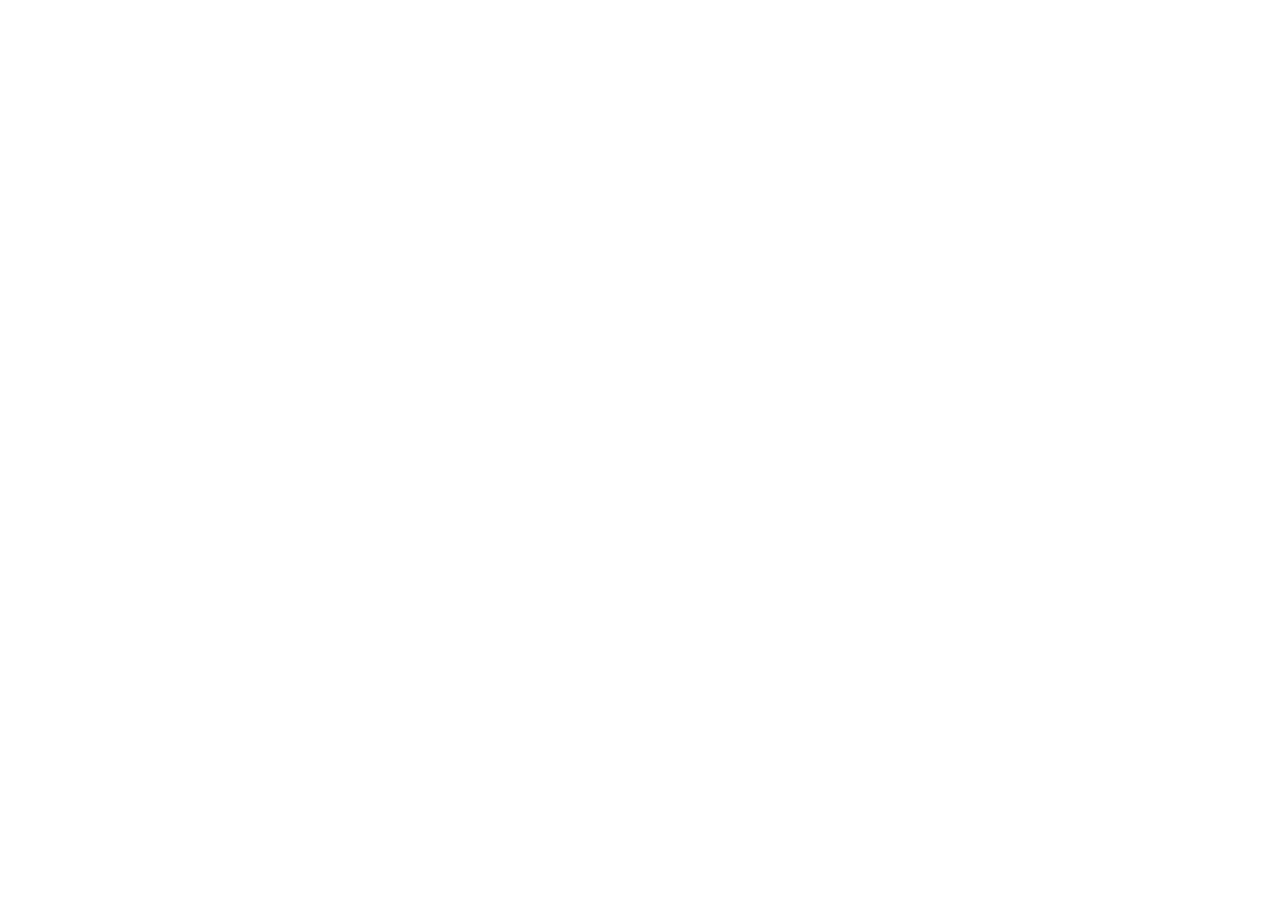
==== index.html @ 852ae125 "Merge branch 'otaviodossantos:main' into main" ====
<!DOCTYPE html><!--etPwUCFSvH9Qic2PN59n9--><html lang="pt"><head><meta charSet="utf-8"/><meta name="viewport" content="width=device-width, initial-scale=1"/><link rel="stylesheet" href="/scroll_bible_app/_next/static/css/1441095f353ec3a7.css" data-precedence="next"/><link rel="preload" as="script" fetchPriority="low" href="/scroll_bible_app/_next/static/chunks/webpack-d241819fba827b7e.js"/><script src="/scroll_bible_app/_next/static/chunks/4bd1b696-21f374d1156f834a.js" async=""></script><script src="/scroll_bible_app/_next/static/chunks/493-bc2b3cbc046bfda1.js" async=""></script><script src="/scroll_bible_app/_next/static/chunks/main-app-1ea48a86a7d8801e.js" async=""></script><script src="/scroll_bible_app/_next/static/chunks/bc9e92e6-8d3a6a3960ae0f9f.js" async=""></script><script src="/scroll_bible_app/_next/static/chunks/ceb9e9aa-4c244c99597cffa7.js" async=""></script><script src="/scroll_bible_app/_next/static/chunks/574-7748822064116e55.js" async=""></script><script src="/scroll_bible_app/_next/static/chunks/app/layout-178d08cc09c3d339.js" async=""></script><script src="/scroll_bible_app/_next/static/chunks/195-80ffae3303c08f1e.js" async=""></script><script src="/scroll_bible_app/_next/static/chunks/415-6f2355030deec671.js" async=""></script><script src="/scroll_bible_app/_next/static/chunks/app/page-ab548f7bb9283b47.js" async=""></script><link rel="preconnect" href="https://fonts.googleapis.com"/><link rel="preconnect" href="https://fonts.gstatic.com" crossorigin="anonymous"/><title>Scroll Bible 2026</title><meta name="description" content="Digital Discipleship Community"/><link rel="icon" href="/scroll_bible_app/icon.svg?e398d9ba4081aed3" type="image/svg+xml" sizes="any"/><link href="https://fonts.googleapis.com/css2?family=Poppins:wght@300;400;500;600;700;800&amp;display=swap" rel="stylesheet"/><script src="/scroll_bible_app/_next/static/chunks/polyfills-42372ed130431b0a.js" noModule=""></script></head><body class="font-body antialiased bg-background text-foreground min-h-screen"><div hidden=""><!--$--><!--/$--></div><div class="flex items-center justify-center min-h-screen bg-background"><div class="w-8 h-8 border-4 border-brand-lime border-t-transparent rounded-full animate-spin"></div></div><script src="/scroll_bible_app/_next/static/chunks/webpack-d241819fba827b7e.js" id="_R_" async=""></script><script>(self.__next_f=self.__next_f||[]).push([0])</script><script>self.__next_f.push([1,"1:\"$Sreact.fragment\"\n2:I[4749,[\"992\",\"static/chunks/bc9e92e6-8d3a6a3960ae0f9f.js\",\"644\",\"static/chunks/ceb9e9aa-4c244c99597cffa7.js\",\"574\",\"static/chunks/574-7748822064116e55.js\",\"177\",\"static/chunks/app/layout-178d08cc09c3d339.js\"],\"FirebaseClientProvider\"]\n3:I[9766,[],\"\"]\n4:I[8924,[],\"\"]\n5:I[1959,[],\"ClientPageRoot\"]\n6:I[3770,[\"992\",\"static/chunks/bc9e92e6-8d3a6a3960ae0f9f.js\",\"644\",\"static/chunks/ceb9e9aa-4c244c99597cffa7.js\",\"574\",\"static/chunks/574-7748822064116e55.js\",\"195\",\"static/chunks/195-80ffae3303c08f1e.js\",\"415\",\"static/chunks/415-6f2355030deec671.js\",\"974\",\"static/chunks/app/page-ab548f7bb9283b47.js\"],\"default\"]\n9:I[4431,[],\"OutletBoundary\"]\nb:I[5278,[],\"AsyncMetadataOutlet\"]\nd:I[4431,[],\"ViewportBoundary\"]\nf:I[4431,[],\"MetadataBoundary\"]\n10:\"$Sreact.suspense\"\n12:I[7150,[],\"\"]\n:HL[\"/scroll_bible_app/_next/static/css/1441095f353ec3a7.css\",\"style\"]\n"])</script><script>self.__next_f.push([1,"0:{\"P\":null,\"b\":\"etPwUCFSvH9Qic2PN59n9\",\"p\":\"/scroll_bible_app\",\"c\":[\"\",\"\"],\"i\":false,\"f\":[[[\"\",{\"children\":[\"__PAGE__\",{}]},\"$undefined\",\"$undefined\",true],[\"\",[\"$\",\"$1\",\"c\",{\"children\":[[[\"$\",\"link\",\"0\",{\"rel\":\"stylesheet\",\"href\":\"/scroll_bible_app/_next/static/css/1441095f353ec3a7.css\",\"precedence\":\"next\",\"crossOrigin\":\"$undefined\",\"nonce\":\"$undefined\"}]],[\"$\",\"html\",null,{\"lang\":\"pt\",\"children\":[[\"$\",\"head\",null,{\"children\":[[\"$\",\"link\",null,{\"rel\":\"preconnect\",\"href\":\"https://fonts.googleapis.com\"}],[\"$\",\"link\",null,{\"rel\":\"preconnect\",\"href\":\"https://fonts.gstatic.com\",\"crossOrigin\":\"anonymous\"}],[\"$\",\"link\",null,{\"href\":\"https://fonts.googleapis.com/css2?family=Poppins:wght@300;400;500;600;700;800\u0026display=swap\",\"rel\":\"stylesheet\"}]]}],[\"$\",\"body\",null,{\"className\":\"font-body antialiased bg-background text-foreground min-h-screen\",\"children\":[\"$\",\"$L2\",null,{\"children\":[\"$\",\"$L3\",null,{\"parallelRouterKey\":\"children\",\"error\":\"$undefined\",\"errorStyles\":\"$undefined\",\"errorScripts\":\"$undefined\",\"template\":[\"$\",\"$L4\",null,{}],\"templateStyles\":\"$undefined\",\"templateScripts\":\"$undefined\",\"notFound\":[[[\"$\",\"title\",null,{\"children\":\"404: This page could not be found.\"}],[\"$\",\"div\",null,{\"style\":{\"fontFamily\":\"system-ui,\\\"Segoe UI\\\",Roboto,Helvetica,Arial,sans-serif,\\\"Apple Color Emoji\\\",\\\"Segoe UI Emoji\\\"\",\"height\":\"100vh\",\"textAlign\":\"center\",\"display\":\"flex\",\"flexDirection\":\"column\",\"alignItems\":\"center\",\"justifyContent\":\"center\"},\"children\":[\"$\",\"div\",null,{\"children\":[[\"$\",\"style\",null,{\"dangerouslySetInnerHTML\":{\"__html\":\"body{color:#000;background:#fff;margin:0}.next-error-h1{border-right:1px solid rgba(0,0,0,.3)}@media (prefers-color-scheme:dark){body{color:#fff;background:#000}.next-error-h1{border-right:1px solid rgba(255,255,255,.3)}}\"}}],[\"$\",\"h1\",null,{\"className\":\"next-error-h1\",\"style\":{\"display\":\"inline-block\",\"margin\":\"0 20px 0 0\",\"padding\":\"0 23px 0 0\",\"fontSize\":24,\"fontWeight\":500,\"verticalAlign\":\"top\",\"lineHeight\":\"49px\"},\"children\":404}],[\"$\",\"div\",null,{\"style\":{\"display\":\"inline-block\"},\"children\":[\"$\",\"h2\",null,{\"style\":{\"fontSize\":14,\"fontWeight\":400,\"lineHeight\":\"49px\",\"margin\":0},\"children\":\"This page could not be found.\"}]}]]}]}]],[]],\"forbidden\":\"$undefined\",\"unauthorized\":\"$undefined\"}]}]}]]}]]}],{\"children\":[\"__PAGE__\",[\"$\",\"$1\",\"c\",{\"children\":[[\"$\",\"$L5\",null,{\"Component\":\"$6\",\"searchParams\":{},\"params\":{},\"promises\":[\"$@7\",\"$@8\"]}],null,[\"$\",\"$L9\",null,{\"children\":[\"$La\",[\"$\",\"$Lb\",null,{\"promise\":\"$@c\"}]]}]]}],{},null,false]},null,false],[\"$\",\"$1\",\"h\",{\"children\":[null,[[\"$\",\"$Ld\",null,{\"children\":\"$Le\"}],null],[\"$\",\"$Lf\",null,{\"children\":[\"$\",\"div\",null,{\"hidden\":true,\"children\":[\"$\",\"$10\",null,{\"fallback\":null,\"children\":\"$L11\"}]}]}]]}],false]],\"m\":\"$undefined\",\"G\":[\"$12\",[]],\"s\":false,\"S\":true}\n"])</script><script>self.__next_f.push([1,"7:{}\n8:\"$0:f:0:1:2:children:1:props:children:0:props:params\"\n"])</script><script>self.__next_f.push([1,"e:[[\"$\",\"meta\",\"0\",{\"charSet\":\"utf-8\"}],[\"$\",\"meta\",\"1\",{\"name\":\"viewport\",\"content\":\"width=device-width, initial-scale=1\"}]]\na:null\n"])</script><script>self.__next_f.push([1,"13:I[622,[],\"IconMark\"]\nc:{\"metadata\":[[\"$\",\"title\",\"0\",{\"children\":\"Scroll Bible 2026\"}],[\"$\",\"meta\",\"1\",{\"name\":\"description\",\"content\":\"Digital Discipleship Community\"}],[\"$\",\"link\",\"2\",{\"rel\":\"icon\",\"href\":\"/scroll_bible_app/icon.svg?e398d9ba4081aed3\",\"type\":\"image/svg+xml\",\"sizes\":\"any\"}],[\"$\",\"$L13\",\"3\",{}]],\"error\":null,\"digest\":\"$undefined\"}\n"])</script><script>self.__next_f.push([1,"11:\"$c:metadata\"\n"])</script></body></html>
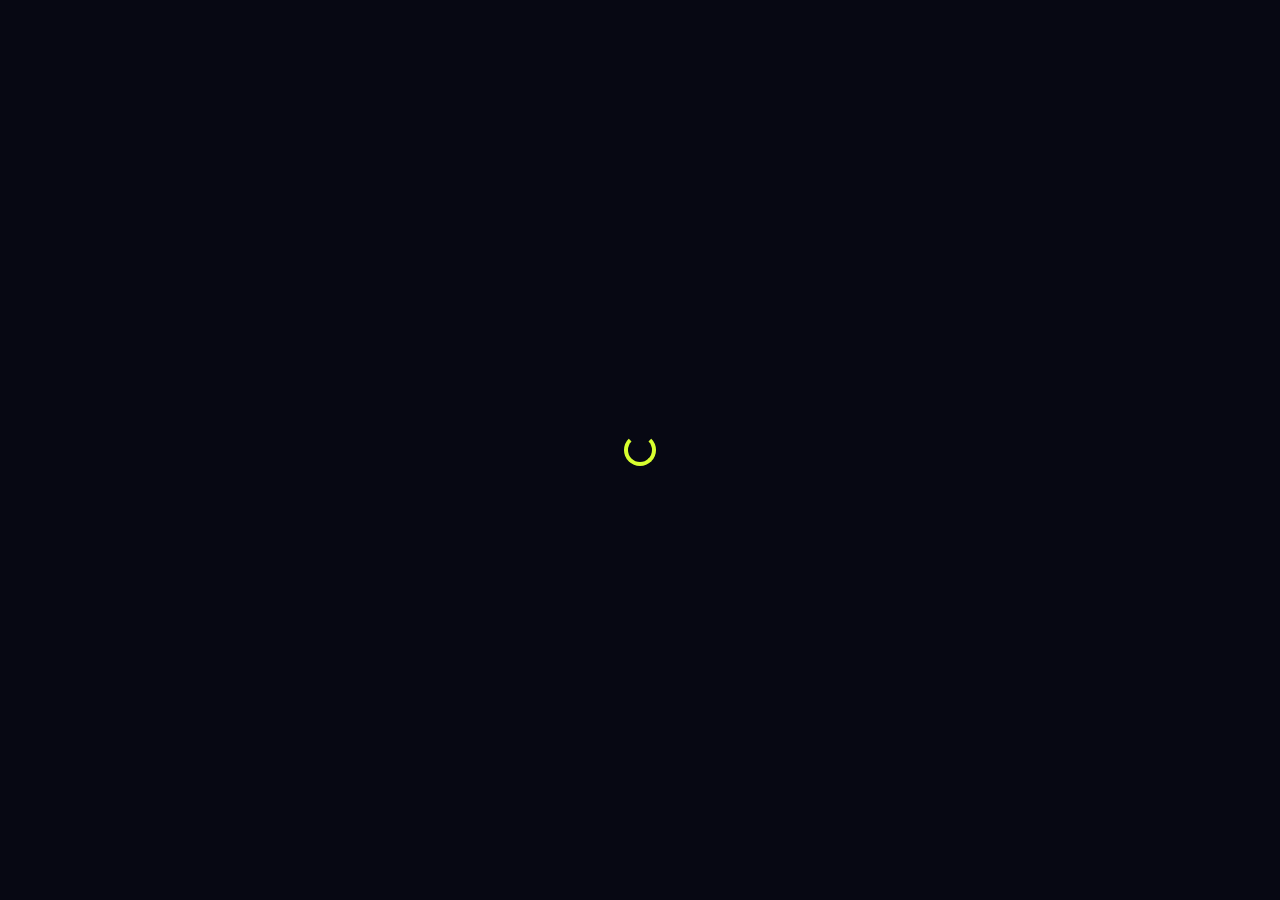
==== commit ca8c6154: "Merge branch 'otaviodossantos:main' into main" ====
--- a/index.html
+++ b/index.html
@@ -1 +1 @@
-<!DOCTYPE html><!--etPwUCFSvH9Qic2PN59n9--><html lang="pt"><head><meta charSet="utf-8"/><meta name="viewport" content="width=device-width, initial-scale=1"/><link rel="stylesheet" href="/scroll_bible_app/_next/static/css/1441095f353ec3a7.css" data-precedence="next"/><link rel="preload" as="script" fetchPriority="low" href="/scroll_bible_app/_next/static/chunks/webpack-d241819fba827b7e.js"/><script src="/scroll_bible_app/_next/static/chunks/4bd1b696-21f374d1156f834a.js" async=""></script><script src="/scroll_bible_app/_next/static/chunks/493-bc2b3cbc046bfda1.js" async=""></script><script src="/scroll_bible_app/_next/static/chunks/main-app-1ea48a86a7d8801e.js" async=""></script><script src="/scroll_bible_app/_next/static/chunks/bc9e92e6-8d3a6a3960ae0f9f.js" async=""></script><script src="/scroll_bible_app/_next/static/chunks/ceb9e9aa-4c244c99597cffa7.js" async=""></script><script src="/scroll_bible_app/_next/static/chunks/574-7748822064116e55.js" async=""></script><script src="/scroll_bible_app/_next/static/chunks/app/layout-178d08cc09c3d339.js" async=""></script><script src="/scroll_bible_app/_next/static/chunks/195-80ffae3303c08f1e.js" async=""></script><script src="/scroll_bible_app/_next/static/chunks/415-6f2355030deec671.js" async=""></script><script src="/scroll_bible_app/_next/static/chunks/app/page-ab548f7bb9283b47.js" async=""></script><link rel="preconnect" href="https://fonts.googleapis.com"/><link rel="preconnect" href="https://fonts.gstatic.com" crossorigin="anonymous"/><title>Scroll Bible 2026</title><meta name="description" content="Digital Discipleship Community"/><link rel="icon" href="/scroll_bible_app/icon.svg?e398d9ba4081aed3" type="image/svg+xml" sizes="any"/><link href="https://fonts.googleapis.com/css2?family=Poppins:wght@300;400;500;600;700;800&amp;display=swap" rel="stylesheet"/><script src="/scroll_bible_app/_next/static/chunks/polyfills-42372ed130431b0a.js" noModule=""></script></head><body class="font-body antialiased bg-background text-foreground min-h-screen"><div hidden=""><!--$--><!--/$--></div><div class="flex items-center justify-center min-h-screen bg-background"><div class="w-8 h-8 border-4 border-brand-lime border-t-transparent rounded-full animate-spin"></div></div><script src="/scroll_bible_app/_next/static/chunks/webpack-d241819fba827b7e.js" id="_R_" async=""></script><script>(self.__next_f=self.__next_f||[]).push([0])</script><script>self.__next_f.push([1,"1:\"$Sreact.fragment\"\n2:I[4749,[\"992\",\"static/chunks/bc9e92e6-8d3a6a3960ae0f9f.js\",\"644\",\"static/chunks/ceb9e9aa-4c244c99597cffa7.js\",\"574\",\"static/chunks/574-7748822064116e55.js\",\"177\",\"static/chunks/app/layout-178d08cc09c3d339.js\"],\"FirebaseClientProvider\"]\n3:I[9766,[],\"\"]\n4:I[8924,[],\"\"]\n5:I[1959,[],\"ClientPageRoot\"]\n6:I[3770,[\"992\",\"static/chunks/bc9e92e6-8d3a6a3960ae0f9f.js\",\"644\",\"static/chunks/ceb9e9aa-4c244c99597cffa7.js\",\"574\",\"static/chunks/574-7748822064116e55.js\",\"195\",\"static/chunks/195-80ffae3303c08f1e.js\",\"415\",\"static/chunks/415-6f2355030deec671.js\",\"974\",\"static/chunks/app/page-ab548f7bb9283b47.js\"],\"default\"]\n9:I[4431,[],\"OutletBoundary\"]\nb:I[5278,[],\"AsyncMetadataOutlet\"]\nd:I[4431,[],\"ViewportBoundary\"]\nf:I[4431,[],\"MetadataBoundary\"]\n10:\"$Sreact.suspense\"\n12:I[7150,[],\"\"]\n:HL[\"/scroll_bible_app/_next/static/css/1441095f353ec3a7.css\",\"style\"]\n"])</script><script>self.__next_f.push([1,"0:{\"P\":null,\"b\":\"etPwUCFSvH9Qic2PN59n9\",\"p\":\"/scroll_bible_app\",\"c\":[\"\",\"\"],\"i\":false,\"f\":[[[\"\",{\"children\":[\"__PAGE__\",{}]},\"$undefined\",\"$undefined\",true],[\"\",[\"$\",\"$1\",\"c\",{\"children\":[[[\"$\",\"link\",\"0\",{\"rel\":\"stylesheet\",\"href\":\"/scroll_bible_app/_next/static/css/1441095f353ec3a7.css\",\"precedence\":\"next\",\"crossOrigin\":\"$undefined\",\"nonce\":\"$undefined\"}]],[\"$\",\"html\",null,{\"lang\":\"pt\",\"children\":[[\"$\",\"head\",null,{\"children\":[[\"$\",\"link\",null,{\"rel\":\"preconnect\",\"href\":\"https://fonts.googleapis.com\"}],[\"$\",\"link\",null,{\"rel\":\"preconnect\",\"href\":\"https://fonts.gstatic.com\",\"crossOrigin\":\"anonymous\"}],[\"$\",\"link\",null,{\"href\":\"https://fonts.googleapis.com/css2?family=Poppins:wght@300;400;500;600;700;800\u0026display=swap\",\"rel\":\"stylesheet\"}]]}],[\"$\",\"body\",null,{\"className\":\"font-body antialiased bg-background text-foreground min-h-screen\",\"children\":[\"$\",\"$L2\",null,{\"children\":[\"$\",\"$L3\",null,{\"parallelRouterKey\":\"children\",\"error\":\"$undefined\",\"errorStyles\":\"$undefined\",\"errorScripts\":\"$undefined\",\"template\":[\"$\",\"$L4\",null,{}],\"templateStyles\":\"$undefined\",\"templateScripts\":\"$undefined\",\"notFound\":[[[\"$\",\"title\",null,{\"children\":\"404: This page could not be found.\"}],[\"$\",\"div\",null,{\"style\":{\"fontFamily\":\"system-ui,\\\"Segoe UI\\\",Roboto,Helvetica,Arial,sans-serif,\\\"Apple Color Emoji\\\",\\\"Segoe UI Emoji\\\"\",\"height\":\"100vh\",\"textAlign\":\"center\",\"display\":\"flex\",\"flexDirection\":\"column\",\"alignItems\":\"center\",\"justifyContent\":\"center\"},\"children\":[\"$\",\"div\",null,{\"children\":[[\"$\",\"style\",null,{\"dangerouslySetInnerHTML\":{\"__html\":\"body{color:#000;background:#fff;margin:0}.next-error-h1{border-right:1px solid rgba(0,0,0,.3)}@media (prefers-color-scheme:dark){body{color:#fff;background:#000}.next-error-h1{border-right:1px solid rgba(255,255,255,.3)}}\"}}],[\"$\",\"h1\",null,{\"className\":\"next-error-h1\",\"style\":{\"display\":\"inline-block\",\"margin\":\"0 20px 0 0\",\"padding\":\"0 23px 0 0\",\"fontSize\":24,\"fontWeight\":500,\"verticalAlign\":\"top\",\"lineHeight\":\"49px\"},\"children\":404}],[\"$\",\"div\",null,{\"style\":{\"display\":\"inline-block\"},\"children\":[\"$\",\"h2\",null,{\"style\":{\"fontSize\":14,\"fontWeight\":400,\"lineHeight\":\"49px\",\"margin\":0},\"children\":\"This page could not be found.\"}]}]]}]}]],[]],\"forbidden\":\"$undefined\",\"unauthorized\":\"$undefined\"}]}]}]]}]]}],{\"children\":[\"__PAGE__\",[\"$\",\"$1\",\"c\",{\"children\":[[\"$\",\"$L5\",null,{\"Component\":\"$6\",\"searchParams\":{},\"params\":{},\"promises\":[\"$@7\",\"$@8\"]}],null,[\"$\",\"$L9\",null,{\"children\":[\"$La\",[\"$\",\"$Lb\",null,{\"promise\":\"$@c\"}]]}]]}],{},null,false]},null,false],[\"$\",\"$1\",\"h\",{\"children\":[null,[[\"$\",\"$Ld\",null,{\"children\":\"$Le\"}],null],[\"$\",\"$Lf\",null,{\"children\":[\"$\",\"div\",null,{\"hidden\":true,\"children\":[\"$\",\"$10\",null,{\"fallback\":null,\"children\":\"$L11\"}]}]}]]}],false]],\"m\":\"$undefined\",\"G\":[\"$12\",[]],\"s\":false,\"S\":true}\n"])</script><script>self.__next_f.push([1,"7:{}\n8:\"$0:f:0:1:2:children:1:props:children:0:props:params\"\n"])</script><script>self.__next_f.push([1,"e:[[\"$\",\"meta\",\"0\",{\"charSet\":\"utf-8\"}],[\"$\",\"meta\",\"1\",{\"name\":\"viewport\",\"content\":\"width=device-width, initial-scale=1\"}]]\na:null\n"])</script><script>self.__next_f.push([1,"13:I[622,[],\"IconMark\"]\nc:{\"metadata\":[[\"$\",\"title\",\"0\",{\"children\":\"Scroll Bible 2026\"}],[\"$\",\"meta\",\"1\",{\"name\":\"description\",\"content\":\"Digital Discipleship Community\"}],[\"$\",\"link\",\"2\",{\"rel\":\"icon\",\"href\":\"/scroll_bible_app/icon.svg?e398d9ba4081aed3\",\"type\":\"image/svg+xml\",\"sizes\":\"any\"}],[\"$\",\"$L13\",\"3\",{}]],\"error\":null,\"digest\":\"$undefined\"}\n"])</script><script>self.__next_f.push([1,"11:\"$c:metadata\"\n"])</script></body></html>+<!DOCTYPE html><!--9ULj_9g_FgimGZmX176YB--><html lang="pt"><head><meta charSet="utf-8"/><meta name="viewport" content="width=device-width, initial-scale=1"/><link rel="stylesheet" href="/_next/static/css/1441095f353ec3a7.css" data-precedence="next"/><link rel="preload" as="script" fetchPriority="low" href="/_next/static/chunks/webpack-60785faceb2046e0.js"/><script src="/_next/static/chunks/4bd1b696-21f374d1156f834a.js" async=""></script><script src="/_next/static/chunks/493-5932088bb2f65a08.js" async=""></script><script src="/_next/static/chunks/main-app-1ea48a86a7d8801e.js" async=""></script><script src="/_next/static/chunks/bc9e92e6-8d3a6a3960ae0f9f.js" async=""></script><script src="/_next/static/chunks/ceb9e9aa-4c244c99597cffa7.js" async=""></script><script src="/_next/static/chunks/574-7748822064116e55.js" async=""></script><script src="/_next/static/chunks/app/layout-178d08cc09c3d339.js" async=""></script><script src="/_next/static/chunks/195-80ffae3303c08f1e.js" async=""></script><script src="/_next/static/chunks/415-032f916ac27e9a8a.js" async=""></script><script src="/_next/static/chunks/app/page-1ceddb5f1ed8fda7.js" async=""></script><link rel="preconnect" href="https://fonts.googleapis.com"/><link rel="preconnect" href="https://fonts.gstatic.com" crossorigin="anonymous"/><title>Scroll Bible 2026</title><meta name="description" content="Digital Discipleship Community"/><link rel="icon" href="/icon.svg?e398d9ba4081aed3" type="image/svg+xml" sizes="any"/><link href="https://fonts.googleapis.com/css2?family=Poppins:wght@300;400;500;600;700;800&amp;display=swap" rel="stylesheet"/><script src="/_next/static/chunks/polyfills-42372ed130431b0a.js" noModule=""></script></head><body class="font-body antialiased bg-background text-foreground min-h-screen"><div hidden=""><!--$--><!--/$--></div><div class="flex items-center justify-center min-h-screen bg-background"><div class="w-8 h-8 border-4 border-brand-lime border-t-transparent rounded-full animate-spin"></div></div><script src="/_next/static/chunks/webpack-60785faceb2046e0.js" id="_R_" async=""></script><script>(self.__next_f=self.__next_f||[]).push([0])</script><script>self.__next_f.push([1,"1:\"$Sreact.fragment\"\n2:I[4749,[\"992\",\"static/chunks/bc9e92e6-8d3a6a3960ae0f9f.js\",\"644\",\"static/chunks/ceb9e9aa-4c244c99597cffa7.js\",\"574\",\"static/chunks/574-7748822064116e55.js\",\"177\",\"static/chunks/app/layout-178d08cc09c3d339.js\"],\"FirebaseClientProvider\"]\n3:I[9766,[],\"\"]\n4:I[8924,[],\"\"]\n5:I[1959,[],\"ClientPageRoot\"]\n6:I[3770,[\"992\",\"static/chunks/bc9e92e6-8d3a6a3960ae0f9f.js\",\"644\",\"static/chunks/ceb9e9aa-4c244c99597cffa7.js\",\"574\",\"static/chunks/574-7748822064116e55.js\",\"195\",\"static/chunks/195-80ffae3303c08f1e.js\",\"415\",\"static/chunks/415-032f916ac27e9a8a.js\",\"974\",\"static/chunks/app/page-1ceddb5f1ed8fda7.js\"],\"default\"]\n9:I[4431,[],\"OutletBoundary\"]\nb:I[5278,[],\"AsyncMetadataOutlet\"]\nd:I[4431,[],\"ViewportBoundary\"]\nf:I[4431,[],\"MetadataBoundary\"]\n10:\"$Sreact.suspense\"\n12:I[7150,[],\"\"]\n:HL[\"/_next/static/css/1441095f353ec3a7.css\",\"style\"]\n"])</script><script>self.__next_f.push([1,"0:{\"P\":null,\"b\":\"9ULj_9g-FgimGZmX176YB\",\"p\":\"\",\"c\":[\"\",\"\"],\"i\":false,\"f\":[[[\"\",{\"children\":[\"__PAGE__\",{}]},\"$undefined\",\"$undefined\",true],[\"\",[\"$\",\"$1\",\"c\",{\"children\":[[[\"$\",\"link\",\"0\",{\"rel\":\"stylesheet\",\"href\":\"/_next/static/css/1441095f353ec3a7.css\",\"precedence\":\"next\",\"crossOrigin\":\"$undefined\",\"nonce\":\"$undefined\"}]],[\"$\",\"html\",null,{\"lang\":\"pt\",\"children\":[[\"$\",\"head\",null,{\"children\":[[\"$\",\"link\",null,{\"rel\":\"preconnect\",\"href\":\"https://fonts.googleapis.com\"}],[\"$\",\"link\",null,{\"rel\":\"preconnect\",\"href\":\"https://fonts.gstatic.com\",\"crossOrigin\":\"anonymous\"}],[\"$\",\"link\",null,{\"href\":\"https://fonts.googleapis.com/css2?family=Poppins:wght@300;400;500;600;700;800\u0026display=swap\",\"rel\":\"stylesheet\"}]]}],[\"$\",\"body\",null,{\"className\":\"font-body antialiased bg-background text-foreground min-h-screen\",\"children\":[\"$\",\"$L2\",null,{\"children\":[\"$\",\"$L3\",null,{\"parallelRouterKey\":\"children\",\"error\":\"$undefined\",\"errorStyles\":\"$undefined\",\"errorScripts\":\"$undefined\",\"template\":[\"$\",\"$L4\",null,{}],\"templateStyles\":\"$undefined\",\"templateScripts\":\"$undefined\",\"notFound\":[[[\"$\",\"title\",null,{\"children\":\"404: This page could not be found.\"}],[\"$\",\"div\",null,{\"style\":{\"fontFamily\":\"system-ui,\\\"Segoe UI\\\",Roboto,Helvetica,Arial,sans-serif,\\\"Apple Color Emoji\\\",\\\"Segoe UI Emoji\\\"\",\"height\":\"100vh\",\"textAlign\":\"center\",\"display\":\"flex\",\"flexDirection\":\"column\",\"alignItems\":\"center\",\"justifyContent\":\"center\"},\"children\":[\"$\",\"div\",null,{\"children\":[[\"$\",\"style\",null,{\"dangerouslySetInnerHTML\":{\"__html\":\"body{color:#000;background:#fff;margin:0}.next-error-h1{border-right:1px solid rgba(0,0,0,.3)}@media (prefers-color-scheme:dark){body{color:#fff;background:#000}.next-error-h1{border-right:1px solid rgba(255,255,255,.3)}}\"}}],[\"$\",\"h1\",null,{\"className\":\"next-error-h1\",\"style\":{\"display\":\"inline-block\",\"margin\":\"0 20px 0 0\",\"padding\":\"0 23px 0 0\",\"fontSize\":24,\"fontWeight\":500,\"verticalAlign\":\"top\",\"lineHeight\":\"49px\"},\"children\":404}],[\"$\",\"div\",null,{\"style\":{\"display\":\"inline-block\"},\"children\":[\"$\",\"h2\",null,{\"style\":{\"fontSize\":14,\"fontWeight\":400,\"lineHeight\":\"49px\",\"margin\":0},\"children\":\"This page could not be found.\"}]}]]}]}]],[]],\"forbidden\":\"$undefined\",\"unauthorized\":\"$undefined\"}]}]}]]}]]}],{\"children\":[\"__PAGE__\",[\"$\",\"$1\",\"c\",{\"children\":[[\"$\",\"$L5\",null,{\"Component\":\"$6\",\"searchParams\":{},\"params\":{},\"promises\":[\"$@7\",\"$@8\"]}],null,[\"$\",\"$L9\",null,{\"children\":[\"$La\",[\"$\",\"$Lb\",null,{\"promise\":\"$@c\"}]]}]]}],{},null,false]},null,false],[\"$\",\"$1\",\"h\",{\"children\":[null,[[\"$\",\"$Ld\",null,{\"children\":\"$Le\"}],null],[\"$\",\"$Lf\",null,{\"children\":[\"$\",\"div\",null,{\"hidden\":true,\"children\":[\"$\",\"$10\",null,{\"fallback\":null,\"children\":\"$L11\"}]}]}]]}],false]],\"m\":\"$undefined\",\"G\":[\"$12\",[]],\"s\":false,\"S\":true}\n"])</script><script>self.__next_f.push([1,"7:{}\n8:\"$0:f:0:1:2:children:1:props:children:0:props:params\"\n"])</script><script>self.__next_f.push([1,"e:[[\"$\",\"meta\",\"0\",{\"charSet\":\"utf-8\"}],[\"$\",\"meta\",\"1\",{\"name\":\"viewport\",\"content\":\"width=device-width, initial-scale=1\"}]]\na:null\n"])</script><script>self.__next_f.push([1,"13:I[622,[],\"IconMark\"]\nc:{\"metadata\":[[\"$\",\"title\",\"0\",{\"children\":\"Scroll Bible 2026\"}],[\"$\",\"meta\",\"1\",{\"name\":\"description\",\"content\":\"Digital Discipleship Community\"}],[\"$\",\"link\",\"2\",{\"rel\":\"icon\",\"href\":\"/icon.svg?e398d9ba4081aed3\",\"type\":\"image/svg+xml\",\"sizes\":\"any\"}],[\"$\",\"$L13\",\"3\",{}]],\"error\":null,\"digest\":\"$undefined\"}\n"])</script><script>self.__next_f.push([1,"11:\"$c:metadata\"\n"])</script></body></html>
--- a/_next/static/css/1441095f353ec3a7.css
+++ b/_next/static/css/1441095f353ec3a7.css
@@ -0,0 +1,3 @@
+*,:after,:before{--tw-border-spacing-x:0;--tw-border-spacing-y:0;--tw-translate-x:0;--tw-translate-y:0;--tw-rotate:0;--tw-skew-x:0;--tw-skew-y:0;--tw-scale-x:1;--tw-scale-y:1;--tw-pan-x: ;--tw-pan-y: ;--tw-pinch-zoom: ;--tw-scroll-snap-strictness:proximity;--tw-gradient-from-position: ;--tw-gradient-via-position: ;--tw-gradient-to-position: ;--tw-ordinal: ;--tw-slashed-zero: ;--tw-numeric-figure: ;--tw-numeric-spacing: ;--tw-numeric-fraction: ;--tw-ring-inset: ;--tw-ring-offset-width:0px;--tw-ring-offset-color:#fff;--tw-ring-color:rgb(59 130 246/0.5);--tw-ring-offset-shadow:0 0 #0000;--tw-ring-shadow:0 0 #0000;--tw-shadow:0 0 #0000;--tw-shadow-colored:0 0 #0000;--tw-blur: ;--tw-brightness: ;--tw-contrast: ;--tw-grayscale: ;--tw-hue-rotate: ;--tw-invert: ;--tw-saturate: ;--tw-sepia: ;--tw-drop-shadow: ;--tw-backdrop-blur: ;--tw-backdrop-brightness: ;--tw-backdrop-contrast: ;--tw-backdrop-grayscale: ;--tw-backdrop-hue-rotate: ;--tw-backdrop-invert: ;--tw-backdrop-opacity: ;--tw-backdrop-saturate: ;--tw-backdrop-sepia: ;--tw-contain-size: ;--tw-contain-layout: ;--tw-contain-paint: ;--tw-contain-style: }::backdrop{--tw-border-spacing-x:0;--tw-border-spacing-y:0;--tw-translate-x:0;--tw-translate-y:0;--tw-rotate:0;--tw-skew-x:0;--tw-skew-y:0;--tw-scale-x:1;--tw-scale-y:1;--tw-pan-x: ;--tw-pan-y: ;--tw-pinch-zoom: ;--tw-scroll-snap-strictness:proximity;--tw-gradient-from-position: ;--tw-gradient-via-position: ;--tw-gradient-to-position: ;--tw-ordinal: ;--tw-slashed-zero: ;--tw-numeric-figure: ;--tw-numeric-spacing: ;--tw-numeric-fraction: ;--tw-ring-inset: ;--tw-ring-offset-width:0px;--tw-ring-offset-color:#fff;--tw-ring-color:rgb(59 130 246/0.5);--tw-ring-offset-shadow:0 0 #0000;--tw-ring-shadow:0 0 #0000;--tw-shadow:0 0 #0000;--tw-shadow-colored:0 0 #0000;--tw-blur: ;--tw-brightness: ;--tw-contrast: ;--tw-grayscale: ;--tw-hue-rotate: ;--tw-invert: ;--tw-saturate: ;--tw-sepia: ;--tw-drop-shadow: ;--tw-backdrop-blur: ;--tw-backdrop-brightness: ;--tw-backdrop-contrast: ;--tw-backdrop-grayscale: ;--tw-backdrop-hue-rotate: ;--tw-backdrop-invert: ;--tw-backdrop-opacity: ;--tw-backdrop-saturate: ;--tw-backdrop-sepia: ;--tw-contain-size: ;--tw-contain-layout: ;--tw-contain-paint: ;--tw-contain-style: }/*
+! tailwindcss v3.4.17 | MIT License | https://tailwindcss.com
+*/*,:after,:before{box-sizing:border-box;border:0 solid #e5e7eb}:after,:before{--tw-content:""}:host,html{line-height:1.5;-webkit-text-size-adjust:100%;-moz-tab-size:4;tab-size:4;font-family:ui-sans-serif,system-ui,sans-serif,Apple Color Emoji,Segoe UI Emoji,Segoe UI Symbol,Noto Color Emoji;font-feature-settings:normal;font-variation-settings:normal;-webkit-tap-highlight-color:transparent}body{margin:0;line-height:inherit}hr{height:0;color:inherit;border-top-width:1px}abbr:where([title]){text-decoration:underline dotted}h1,h2,h3,h4,h5,h6{font-size:inherit;font-weight:inherit}a{color:inherit;text-decoration:inherit}b,strong{font-weight:bolder}code,kbd,pre,samp{font-family:ui-monospace,SFMono-Regular,Menlo,Monaco,Consolas,Liberation Mono,Courier New,monospace;font-feature-settings:normal;font-variation-settings:normal;font-size:1em}small{font-size:80%}sub,sup{font-size:75%;line-height:0;position:relative;vertical-align:baseline}sub{bottom:-.25em}sup{top:-.5em}table{text-indent:0;border-color:inherit;border-collapse:collapse}button,input,optgroup,select,textarea{font-family:inherit;font-feature-settings:inherit;font-variation-settings:inherit;font-size:100%;font-weight:inherit;line-height:inherit;letter-spacing:inherit;color:inherit;margin:0;padding:0}button,select{text-transform:none}button,input:where([type=button]),input:where([type=reset]),input:where([type=submit]){-webkit-appearance:button;background-color:transparent;background-image:none}:-moz-focusring{outline:auto}:-moz-ui-invalid{box-shadow:none}progress{vertical-align:baseline}::-webkit-inner-spin-button,::-webkit-outer-spin-button{height:auto}[type=search]{-webkit-appearance:textfield;outline-offset:-2px}::-webkit-search-decoration{-webkit-appearance:none}::-webkit-file-upload-button{-webkit-appearance:button;font:inherit}summary{display:list-item}blockquote,dd,dl,figure,h1,h2,h3,h4,h5,h6,hr,p,pre{margin:0}fieldset{margin:0}fieldset,legend{padding:0}menu,ol,ul{list-style:none;margin:0;padding:0}dialog{padding:0}textarea{resize:vertical}input::placeholder,textarea::placeholder{opacity:1;color:#9ca3af}[role=button],button{cursor:pointer}:disabled{cursor:default}audio,canvas,embed,iframe,img,object,svg,video{display:block;vertical-align:middle}img,video{max-width:100%;height:auto}[hidden]:where(:not([hidden=until-found])){display:none}:root{--background:232 47% 5%;--foreground:225 100% 97%;--card:229 51% 11%;--card-foreground:225 100% 97%;--popover:232 47% 5%;--popover-foreground:225 100% 97%;--primary:71 100% 59%;--primary-foreground:232 47% 5%;--secondary:185 78% 54%;--secondary-foreground:232 47% 5%;--muted:223 24% 20%;--muted-foreground:223 24% 68%;--accent:264 100% 62%;--accent-foreground:225 100% 97%;--destructive:322 100% 70%;--destructive-foreground:232 47% 5%;--border:185 78% 54%/0.18;--input:185 78% 54%/0.18;--ring:71 100% 59%;--radius:0.75rem}*{border-color:hsl(var(--border))}body{background-color:hsl(var(--background));font-family:Poppins,sans-serif;color:hsl(var(--foreground));-webkit-font-smoothing:antialiased;-moz-osx-font-smoothing:grayscale;background-image:radial-gradient(circle at 50% -20%,#0c0a5a 0,transparent 50%);background-attachment:fixed}.container{width:100%}@media (min-width:640px){.container{max-width:640px}}@media (min-width:768px){.container{max-width:768px}}@media (min-width:1024px){.container{max-width:1024px}}@media (min-width:1280px){.container{max-width:1280px}}@media (min-width:1536px){.container{max-width:1536px}}.sr-only{position:absolute;width:1px;height:1px;padding:0;margin:-1px;overflow:hidden;clip:rect(0,0,0,0);white-space:nowrap;border-width:0}.pointer-events-none{pointer-events:none}.pointer-events-auto{pointer-events:auto}.visible{visibility:visible}.invisible{visibility:hidden}.fixed{position:fixed}.absolute{position:absolute}.relative{position:relative}.sticky{position:sticky}.inset-0{inset:0}.inset-x-0{left:0;right:0}.inset-y-0{top:0;bottom:0}.-bottom-12{bottom:-3rem}.-left-12{left:-3rem}.-right-12{right:-3rem}.-top-12{top:-3rem}.-top-3{top:-.75rem}.bottom-0{bottom:0}.bottom-1{bottom:.25rem}.left-0{left:0}.left-1{left:.25rem}.left-1\/2{left:50%}.left-2{left:.5rem}.left-5{left:1.25rem}.left-\[50\%\]{left:50%}.right-0{right:0}.right-1{right:.25rem}.right-2{right:.5rem}.right-3{right:.75rem}.right-4{right:1rem}.top-0{top:0}.top-1\.5{top:.375rem}.top-1\/2{top:50%}.top-2{top:.5rem}.top-3\.5{top:.875rem}.top-4{top:1rem}.top-\[50\%\]{top:50%}.z-0{z-index:0}.z-10{z-index:10}.z-20{z-index:20}.z-40{z-index:40}.z-50{z-index:50}.z-\[100\]{z-index:100}.-mx-1{margin-left:-.25rem;margin-right:-.25rem}.mx-2{margin-left:.5rem;margin-right:.5rem}.mx-3\.5{margin-left:.875rem;margin-right:.875rem}.mx-auto{margin-left:auto;margin-right:auto}.my-0\.5{margin-top:.125rem;margin-bottom:.125rem}.my-1{margin-top:.25rem;margin-bottom:.25rem}.my-4{margin-top:1rem;margin-bottom:1rem}.-ml-4{margin-left:-1rem}.-mr-16{margin-right:-4rem}.-mt-16{margin-top:-4rem}.-mt-4{margin-top:-1rem}.mb-0\.5{margin-bottom:.125rem}.mb-1{margin-bottom:.25rem}.mb-10{margin-bottom:2.5rem}.mb-12{margin-bottom:3rem}.mb-2{margin-bottom:.5rem}.mb-3{margin-bottom:.75rem}.mb-4{margin-bottom:1rem}.mb-6{margin-bottom:1.5rem}.mb-8{margin-bottom:2rem}.ml-8{margin-left:2rem}.ml-auto{margin-left:auto}.mr-1\.5{margin-right:.375rem}.mr-2{margin-right:.5rem}.mt-0\.5{margin-top:.125rem}.mt-12{margin-top:3rem}.mt-2{margin-top:.5rem}.mt-3{margin-top:.75rem}.mt-4{margin-top:1rem}.mt-6{margin-top:1.5rem}.mt-8{margin-top:2rem}.mt-auto{margin-top:auto}.block{display:block}.flex{display:flex}.inline-flex{display:inline-flex}.table{display:table}.grid{display:grid}.hidden{display:none}.aspect-square{aspect-ratio:1/1}.aspect-video{aspect-ratio:16/9}.size-4{width:1rem;height:1rem}.h-1{height:.25rem}.h-1\.5{height:.375rem}.h-1\/2{height:50%}.h-10{height:2.5rem}.h-11{height:2.75rem}.h-12{height:3rem}.h-14{height:3.5rem}.h-16{height:4rem}.h-2{height:.5rem}.h-2\.5{height:.625rem}.h-24{height:6rem}.h-3{height:.75rem}.h-3\.5{height:.875rem}.h-32{height:8rem}.h-4{height:1rem}.h-5{height:1.25rem}.h-6{height:1.5rem}.h-7{height:1.75rem}.h-8{height:2rem}.h-9{height:2.25rem}.h-\[11px\]{height:11px}.h-\[1px\]{height:1px}.h-\[533px\]{height:533px}.h-\[84px\]{height:84px}.h-\[90vh\]{height:90vh}.h-\[var\(--radix-select-trigger-height\)\]{height:var(--radix-select-trigger-height)}.h-full{height:100%}.h-px{height:1px}.h-svh{height:100svh}.max-h-96{max-height:24rem}.max-h-screen{max-height:100vh}.min-h-0{min-height:0}.min-h-\[120px\]{min-height:120px}.min-h-\[80px\]{min-height:80px}.min-h-screen{min-height:100vh}.min-h-svh{min-height:100svh}.w-0{width:0}.w-1{width:.25rem}.w-1\.5{width:.375rem}.w-10{width:2.5rem}.w-11{width:2.75rem}.w-12{width:3rem}.w-14{width:3.5rem}.w-2{width:.5rem}.w-2\.5{width:.625rem}.w-24{width:6rem}.w-3{width:.75rem}.w-3\.5{width:.875rem}.w-3\/4{width:75%}.w-32{width:8rem}.w-4{width:1rem}.w-5{width:1.25rem}.w-6{width:1.5rem}.w-7{width:1.75rem}.w-72{width:18rem}.w-8{width:2rem}.w-9{width:2.25rem}.w-\[--sidebar-width\]{width:var(--sidebar-width)}.w-\[11px\]{width:11px}.w-\[1px\]{width:1px}.w-\[300px\]{width:300px}.w-auto{width:auto}.w-full{width:100%}.min-w-0{min-width:0}.min-w-5{min-width:1.25rem}.min-w-\[120px\]{min-width:120px}.min-w-\[12rem\]{min-width:12rem}.min-w-\[8rem\]{min-width:8rem}.min-w-\[var\(--radix-select-trigger-width\)\]{min-width:var(--radix-select-trigger-width)}.min-w-max{min-width:max-content}.max-w-2xl{max-width:42rem}.max-w-4xl{max-width:56rem}.max-w-\[--skeleton-width\]{max-width:var(--skeleton-width)}.max-w-lg{max-width:32rem}.flex-1{flex:1 1 0%}.flex-shrink-0,.shrink-0{flex-shrink:0}.grow{flex-grow:1}.grow-0{flex-grow:0}.basis-full{flex-basis:100%}.caption-bottom{caption-side:bottom}.border-collapse{border-collapse:collapse}.-translate-x-1\/2{--tw-translate-x:-50%}.-translate-x-1\/2,.-translate-x-px{transform:translate(var(--tw-translate-x),var(--tw-translate-y)) rotate(var(--tw-rotate)) skewX(var(--tw-skew-x)) skewY(var(--tw-skew-y)) scaleX(var(--tw-scale-x)) scaleY(var(--tw-scale-y))}.-translate-x-px{--tw-translate-x:-1px}.-translate-y-1\/2{--tw-translate-y:-50%}.-translate-y-1\/2,.-translate-y-1\/3{transform:translate(var(--tw-translate-x),var(--tw-translate-y)) rotate(var(--tw-rotate)) skewX(var(--tw-skew-x)) skewY(var(--tw-skew-y)) scaleX(var(--tw-scale-x)) scaleY(var(--tw-scale-y))}.-translate-y-1\/3{--tw-translate-y:-33.333333%}.translate-x-\[-50\%\]{--tw-translate-x:-50%}.translate-x-\[-50\%\],.translate-x-px{transform:translate(var(--tw-translate-x),var(--tw-translate-y)) rotate(var(--tw-rotate)) skewX(var(--tw-skew-x)) skewY(var(--tw-skew-y)) scaleX(var(--tw-scale-x)) scaleY(var(--tw-scale-y))}.translate-x-px{--tw-translate-x:1px}.translate-y-1\/2{--tw-translate-y:50%}.translate-y-1\/2,.translate-y-\[-50\%\]{transform:translate(var(--tw-translate-x),var(--tw-translate-y)) rotate(var(--tw-rotate)) skewX(var(--tw-skew-x)) skewY(var(--tw-skew-y)) scaleX(var(--tw-scale-x)) scaleY(var(--tw-scale-y))}.translate-y-\[-50\%\]{--tw-translate-y:-50%}.rotate-90{--tw-rotate:90deg}.rotate-90,.transform{transform:translate(var(--tw-translate-x),var(--tw-translate-y)) rotate(var(--tw-rotate)) skewX(var(--tw-skew-x)) skewY(var(--tw-skew-y)) scaleX(var(--tw-scale-x)) scaleY(var(--tw-scale-y))}@keyframes ping{75%,to{transform:scale(2);opacity:0}}.animate-ping{animation:ping 1s cubic-bezier(0,0,.2,1) infinite}@keyframes pulse{50%{opacity:.5}}.animate-pulse{animation:pulse 2s cubic-bezier(.4,0,.6,1) infinite}@keyframes spin{to{transform:rotate(1turn)}}.animate-spin{animation:spin 1s linear infinite}.cursor-default{cursor:default}.cursor-not-allowed{cursor:not-allowed}.cursor-pointer{cursor:pointer}.touch-none{touch-action:none}.select-none{user-select:none}.resize-none{resize:none}.grid-cols-1{grid-template-columns:repeat(1,minmax(0,1fr))}.grid-cols-2{grid-template-columns:repeat(2,minmax(0,1fr))}.grid-cols-3{grid-template-columns:repeat(3,minmax(0,1fr))}.grid-cols-7{grid-template-columns:repeat(7,minmax(0,1fr))}.grid-rows-7{grid-template-rows:repeat(7,minmax(0,1fr))}.flex-col{flex-direction:column}.flex-col-reverse{flex-direction:column-reverse}.flex-wrap{flex-wrap:wrap}.items-start{align-items:flex-start}.items-end{align-items:flex-end}.items-center{align-items:center}.items-stretch{align-items:stretch}.justify-end{justify-content:flex-end}.justify-center{justify-content:center}.justify-between{justify-content:space-between}.gap-0{gap:0}.gap-1{gap:.25rem}.gap-1\.5{gap:.375rem}.gap-2{gap:.5rem}.gap-2\.5{gap:.625rem}.gap-3{gap:.75rem}.gap-4{gap:1rem}.gap-6{gap:1.5rem}.gap-\[2px\]{gap:2px}.gap-\[3px\]{gap:3px}.space-x-1>:not([hidden])~:not([hidden]){--tw-space-x-reverse:0;margin-right:calc(.25rem * var(--tw-space-x-reverse));margin-left:calc(.25rem * calc(1 - var(--tw-space-x-reverse)))}.space-x-4>:not([hidden])~:not([hidden]){--tw-space-x-reverse:0;margin-right:calc(1rem * var(--tw-space-x-reverse));margin-left:calc(1rem * calc(1 - var(--tw-space-x-reverse)))}.space-y-1>:not([hidden])~:not([hidden]){--tw-space-y-reverse:0;margin-top:calc(.25rem * calc(1 - var(--tw-space-y-reverse)));margin-bottom:calc(.25rem * var(--tw-space-y-reverse))}.space-y-1\.5>:not([hidden])~:not([hidden]){--tw-space-y-reverse:0;margin-top:calc(.375rem * calc(1 - var(--tw-space-y-reverse)));margin-bottom:calc(.375rem * var(--tw-space-y-reverse))}.space-y-12>:not([hidden])~:not([hidden]){--tw-space-y-reverse:0;margin-top:calc(3rem * calc(1 - var(--tw-space-y-reverse)));margin-bottom:calc(3rem * var(--tw-space-y-reverse))}.space-y-2>:not([hidden])~:not([hidden]){--tw-space-y-reverse:0;margin-top:calc(.5rem * calc(1 - var(--tw-space-y-reverse)));margin-bottom:calc(.5rem * var(--tw-space-y-reverse))}.space-y-4>:not([hidden])~:not([hidden]){--tw-space-y-reverse:0;margin-top:calc(1rem * calc(1 - var(--tw-space-y-reverse)));margin-bottom:calc(1rem * var(--tw-space-y-reverse))}.space-y-6>:not([hidden])~:not([hidden]){--tw-space-y-reverse:0;margin-top:calc(1.5rem * calc(1 - var(--tw-space-y-reverse)));margin-bottom:calc(1.5rem * var(--tw-space-y-reverse))}.overflow-auto{overflow:auto}.overflow-hidden{overflow:hidden}.overflow-x-auto{overflow-x:auto}.overflow-y-auto{overflow-y:auto}.scroll-smooth{scroll-behavior:smooth}.truncate{overflow:hidden;text-overflow:ellipsis}.truncate,.whitespace-nowrap{white-space:nowrap}.whitespace-pre-wrap{white-space:pre-wrap}.rounded{border-radius:.25rem}.rounded-2xl{border-radius:1rem}.rounded-3xl{border-radius:1.5rem}.rounded-\[2px\]{border-radius:2px}.rounded-\[inherit\]{border-radius:inherit}.rounded-full{border-radius:9999px}.rounded-lg{border-radius:var(--radius)}.rounded-md{border-radius:calc(var(--radius) - 2px)}.rounded-sm{border-radius:calc(var(--radius) - 4px)}.rounded-xl{border-radius:.75rem}.border{border-width:1px}.border-2{border-width:2px}.border-4{border-width:4px}.border-\[1\.5px\]{border-width:1.5px}.border-y{border-top-width:1px}.border-b,.border-y{border-bottom-width:1px}.border-l{border-left-width:1px}.border-r{border-right-width:1px}.border-t{border-top-width:1px}.border-dashed{border-style:dashed}.border-none{border-style:none}.border-\[--color-border\]{border-color:var(--color-border)}.border-border\/50{border-color:hsl(var(--border)/.5)}.border-brand-cyan{--tw-border-opacity:1;border-color:rgb(49 215 230/var(--tw-border-opacity,1))}.border-brand-lime{--tw-border-opacity:1;border-color:rgb(216 255 47/var(--tw-border-opacity,1))}.border-brand-lime\/20{border-color:rgb(216 255 47/.2)}.border-brand-lime\/30{border-color:rgb(216 255 47/.3)}.border-brand-lime\/50{border-color:rgb(216 255 47/.5)}.border-destructive{border-color:hsl(var(--destructive))}.border-destructive\/20{border-color:hsl(var(--destructive)/.2)}.border-destructive\/50{border-color:hsl(var(--destructive)/.5)}.border-input{border-color:hsl(var(--input))}.border-primary{border-color:hsl(var(--primary))}.border-sidebar-border{border-color:hsl(var(--sidebar-border))}.border-transparent{border-color:transparent}.border-white\/10{border-color:rgb(255 255 255/.1)}.border-white\/15{border-color:rgb(255 255 255/.15)}.border-white\/20{border-color:rgb(255 255 255/.2)}.border-white\/30{border-color:rgb(255 255 255/.3)}.border-white\/5{border-color:rgb(255 255 255/.05)}.border-white\/\[0\.02\]{border-color:rgb(255 255 255/.02)}.border-l-transparent{border-left-color:transparent}.border-t-transparent{border-top-color:transparent}.bg-\[--color-bg\]{background-color:var(--color-bg)}.bg-\[rgba\(0\2c 0\2c 0\2c 0\.35\)\]{background-color:rgba(0,0,0,.35)}.bg-\[rgba\(0\2c 0\2c 0\2c 0\.45\)\]{background-color:rgba(0,0,0,.45)}.bg-\[rgba\(255\2c 255\2c 255\2c 0\.12\)\]{background-color:rgba(255,255,255,.12)}.bg-accent{background-color:hsl(var(--accent))}.bg-background{background-color:hsl(var(--background))}.bg-background\/80{background-color:hsl(var(--background)/.8)}.bg-black\/20{background-color:rgb(0 0 0/.2)}.bg-black\/40{background-color:rgb(0 0 0/.4)}.bg-black\/60{background-color:rgb(0 0 0/.6)}.bg-black\/80{background-color:rgb(0 0 0/.8)}.bg-border{background-color:hsl(var(--border))}.bg-brand-cyan{--tw-bg-opacity:1;background-color:rgb(49 215 230/var(--tw-bg-opacity,1))}.bg-brand-lime{--tw-bg-opacity:1;background-color:rgb(216 255 47/var(--tw-bg-opacity,1))}.bg-brand-lime\/10{background-color:rgb(216 255 47/.1)}.bg-brand-lime\/20{background-color:rgb(216 255 47/.2)}.bg-brand-lime\/5{background-color:rgb(216 255 47/.05)}.bg-brand-navy{--tw-bg-opacity:1;background-color:rgb(12 10 90/var(--tw-bg-opacity,1))}.bg-brand-navy\/50{background-color:rgb(12 10 90/.5)}.bg-brand-pink{--tw-bg-opacity:1;background-color:rgb(255 99 198/var(--tw-bg-opacity,1))}.bg-card{background-color:hsl(var(--card))}.bg-card\/40{background-color:hsl(var(--card)/.4)}.bg-destructive{background-color:hsl(var(--destructive))}.bg-destructive\/10{background-color:hsl(var(--destructive)/.1)}.bg-muted{background-color:hsl(var(--muted))}.bg-muted\/50{background-color:hsl(var(--muted)/.5)}.bg-popover{background-color:hsl(var(--popover))}.bg-primary{background-color:hsl(var(--primary))}.bg-secondary{background-color:hsl(var(--secondary))}.bg-sidebar{background-color:hsl(var(--sidebar-background))}.bg-sidebar-border{background-color:hsl(var(--sidebar-border))}.bg-transparent{background-color:transparent}.bg-white\/10{background-color:rgb(255 255 255/.1)}.bg-white\/5{background-color:rgb(255 255 255/.05)}.bg-white\/\[0\.03\]{background-color:rgb(255 255 255/.03)}.bg-\[linear-gradient\(to_bottom_right\2c \#070526\2c \#0c0a5a\)\]{background-image:linear-gradient(to bottom right,#070526,#0c0a5a)}.bg-\[linear-gradient\(to_bottom_right\2c \#0f0c29\2c \#302b63\2c \#24243e\)\]{background-image:linear-gradient(to bottom right,#0f0c29,#302b63,#24243e)}.bg-\[radial-gradient\(circle_at_top_right\2c \#1b1b4b\2c \#0c0a2a\)\]{background-image:radial-gradient(circle at top right,#1b1b4b,#0c0a2a)}.bg-\[radial-gradient\(ellipse_at_top\2c _var\(--tw-gradient-stops\)\)\]{background-image:radial-gradient(ellipse at top,var(--tw-gradient-stops))}.bg-gradient-to-b{background-image:linear-gradient(to bottom,var(--tw-gradient-stops))}.bg-gradient-to-r{background-image:linear-gradient(to right,var(--tw-gradient-stops))}.from-brand-lime{--tw-gradient-from:#d8ff2f var(--tw-gradient-from-position);--tw-gradient-to:rgb(216 255 47/0) var(--tw-gradient-to-position);--tw-gradient-stops:var(--tw-gradient-from),var(--tw-gradient-to)}.from-brand-lime\/10{--tw-gradient-from:rgb(216 255 47/0.1) var(--tw-gradient-from-position);--tw-gradient-to:rgb(216 255 47/0) var(--tw-gradient-to-position);--tw-gradient-stops:var(--tw-gradient-from),var(--tw-gradient-to)}.from-brand-navy\/50{--tw-gradient-from:rgb(12 10 90/0.5) var(--tw-gradient-from-position);--tw-gradient-to:rgb(12 10 90/0) var(--tw-gradient-to-position);--tw-gradient-stops:var(--tw-gradient-from),var(--tw-gradient-to)}.via-brand-cyan{--tw-gradient-to:rgb(49 215 230/0) var(--tw-gradient-to-position);--tw-gradient-stops:var(--tw-gradient-from),#31d7e6 var(--tw-gradient-via-position),var(--tw-gradient-to)}.via-brand-navy\/70{--tw-gradient-to:rgb(12 10 90/0) var(--tw-gradient-to-position);--tw-gradient-stops:var(--tw-gradient-from),rgb(12 10 90/0.7) var(--tw-gradient-via-position),var(--tw-gradient-to)}.via-transparent{--tw-gradient-to:rgb(0 0 0/0) var(--tw-gradient-to-position);--tw-gradient-stops:var(--tw-gradient-from),transparent var(--tw-gradient-via-position),var(--tw-gradient-to)}.to-brand-navy{--tw-gradient-to:#0c0a5a var(--tw-gradient-to-position)}.to-brand-purple{--tw-gradient-to:#8a3dff var(--tw-gradient-to-position)}.to-transparent{--tw-gradient-to:transparent var(--tw-gradient-to-position)}.fill-brand-lime\/20{fill:rgb(216 255 47/.2)}.fill-brand-pink{fill:#ff63c6}.fill-current{fill:currentColor}.object-cover{object-fit:cover}.p-0{padding:0}.p-1{padding:.25rem}.p-2{padding:.5rem}.p-2\.5{padding:.625rem}.p-3{padding:.75rem}.p-4{padding:1rem}.p-5{padding:1.25rem}.p-6{padding:1.5rem}.p-8{padding:2rem}.p-\[1px\]{padding:1px}.px-1{padding-left:.25rem;padding-right:.25rem}.px-10{padding-left:2.5rem;padding-right:2.5rem}.px-2{padding-left:.5rem;padding-right:.5rem}.px-2\.5{padding-left:.625rem;padding-right:.625rem}.px-3{padding-left:.75rem;padding-right:.75rem}.px-4{padding-left:1rem;padding-right:1rem}.px-6{padding-left:1.5rem;padding-right:1.5rem}.px-8{padding-left:2rem;padding-right:2rem}.py-0\.5{padding-top:.125rem;padding-bottom:.125rem}.py-1{padding-top:.25rem;padding-bottom:.25rem}.py-1\.5{padding-top:.375rem;padding-bottom:.375rem}.py-12{padding-top:3rem;padding-bottom:3rem}.py-2{padding-top:.5rem;padding-bottom:.5rem}.py-4{padding-top:1rem;padding-bottom:1rem}.py-5{padding-top:1.25rem;padding-bottom:1.25rem}.py-6{padding-top:1.5rem;padding-bottom:1.5rem}.py-8{padding-top:2rem;padding-bottom:2rem}.pb-12{padding-bottom:3rem}.pb-20{padding-bottom:5rem}.pb-3{padding-bottom:.75rem}.pb-4{padding-bottom:1rem}.pl-2{padding-left:.5rem}.pl-4{padding-left:1rem}.pl-8{padding-left:2rem}.pr-2{padding-right:.5rem}.pr-8{padding-right:2rem}.pt-0{padding-top:0}.pt-1{padding-top:.25rem}.pt-10{padding-top:2.5rem}.pt-3{padding-top:.75rem}.pt-4{padding-top:1rem}.pt-8{padding-top:2rem}.text-left{text-align:left}.text-center{text-align:center}.text-right{text-align:right}.align-middle{vertical-align:middle}.font-body,.font-headline{font-family:Poppins,sans-serif}.font-mono{font-family:ui-monospace,SFMono-Regular,Menlo,Monaco,Consolas,Liberation Mono,Courier New,monospace}.font-serif{font-family:ui-serif,Georgia,Cambria,Times New Roman,Times,serif}.text-2xl{font-size:1.5rem;line-height:2rem}.text-3xl{font-size:1.875rem;line-height:2.25rem}.text-\[0\.8rem\]{font-size:.8rem}.text-\[10px\]{font-size:10px}.text-\[11px\]{font-size:11px}.text-\[12px\]{font-size:12px}.text-\[6px\]{font-size:6px}.text-\[7px\]{font-size:7px}.text-\[8px\]{font-size:8px}.text-\[9px\]{font-size:9px}.text-base{font-size:1rem;line-height:1.5rem}.text-lg{font-size:1.125rem;line-height:1.75rem}.text-sm{font-size:.875rem;line-height:1.25rem}.text-xl{font-size:1.25rem;line-height:1.75rem}.text-xs{font-size:.75rem;line-height:1rem}.font-black{font-weight:900}.font-bold{font-weight:700}.font-medium{font-weight:500}.font-normal{font-weight:400}.font-semibold{font-weight:600}.uppercase{text-transform:uppercase}.normal-case{text-transform:none}.italic{font-style:italic}.tabular-nums{--tw-numeric-spacing:tabular-nums;font-variant-numeric:var(--tw-ordinal) var(--tw-slashed-zero) var(--tw-numeric-figure) var(--tw-numeric-spacing) var(--tw-numeric-fraction)}.leading-none{line-height:1}.leading-relaxed{line-height:1.625}.tracking-\[0\.2em\]{letter-spacing:.2em}.tracking-\[0\.3em\]{letter-spacing:.3em}.tracking-tight{letter-spacing:-.025em}.tracking-tighter{letter-spacing:-.05em}.tracking-wide{letter-spacing:.025em}.tracking-wider{letter-spacing:.05em}.tracking-widest{letter-spacing:.1em}.text-accent-foreground{color:hsl(var(--accent-foreground))}.text-brand-cyan{--tw-text-opacity:1;color:rgb(49 215 230/var(--tw-text-opacity,1))}.text-brand-lime{--tw-text-opacity:1;color:rgb(216 255 47/var(--tw-text-opacity,1))}.text-brand-lime\/80{color:rgb(216 255 47/.8)}.text-brand-navy{--tw-text-opacity:1;color:rgb(12 10 90/var(--tw-text-opacity,1))}.text-brand-pink{--tw-text-opacity:1;color:rgb(255 99 198/var(--tw-text-opacity,1))}.text-card-foreground{color:hsl(var(--card-foreground))}.text-current{color:currentColor}.text-destructive{color:hsl(var(--destructive))}.text-destructive-foreground{color:hsl(var(--destructive-foreground))}.text-foreground{color:hsl(var(--foreground))}.text-foreground\/50{color:hsl(var(--foreground)/.5)}.text-foreground\/80{color:hsl(var(--foreground)/.8)}.text-foreground\/90{color:hsl(var(--foreground)/.9)}.text-muted-foreground{color:hsl(var(--muted-foreground))}.text-muted-foreground\/40{color:hsl(var(--muted-foreground)/.4)}.text-muted-foreground\/50{color:hsl(var(--muted-foreground)/.5)}.text-muted-foreground\/60{color:hsl(var(--muted-foreground)/.6)}.text-popover-foreground{color:hsl(var(--popover-foreground))}.text-primary{color:hsl(var(--primary))}.text-primary-foreground{color:hsl(var(--primary-foreground))}.text-secondary-foreground{color:hsl(var(--secondary-foreground))}.text-sidebar-foreground{color:hsl(var(--sidebar-foreground))}.text-sidebar-foreground\/70{color:hsl(var(--sidebar-foreground)/.7)}.text-white{--tw-text-opacity:1;color:rgb(255 255 255/var(--tw-text-opacity,1))}.text-white\/20{color:rgb(255 255 255/.2)}.text-white\/40{color:rgb(255 255 255/.4)}.text-white\/50{color:rgb(255 255 255/.5)}.text-white\/60{color:rgb(255 255 255/.6)}.text-white\/70{color:rgb(255 255 255/.7)}.text-white\/80{color:rgb(255 255 255/.8)}.text-white\/90{color:rgb(255 255 255/.9)}.underline-offset-4{text-underline-offset:4px}.antialiased{-webkit-font-smoothing:antialiased;-moz-osx-font-smoothing:grayscale}.opacity-0{opacity:0}.opacity-20{opacity:.2}.opacity-30{opacity:.3}.opacity-40{opacity:.4}.opacity-50{opacity:.5}.opacity-60{opacity:.6}.opacity-70{opacity:.7}.opacity-80{opacity:.8}.opacity-90{opacity:.9}.opacity-\[0\.03\]{opacity:.03}.opacity-\[0\.04\]{opacity:.04}.opacity-\[0\.08\]{opacity:.08}.shadow-2xl{--tw-shadow:0 25px 50px -12px rgb(0 0 0/0.25);--tw-shadow-colored:0 25px 50px -12px var(--tw-shadow-color)}.shadow-2xl,.shadow-\[0_0_0_1px_hsl\(var\(--sidebar-border\)\)\]{box-shadow:var(--tw-ring-offset-shadow,0 0 #0000),var(--tw-ring-shadow,0 0 #0000),var(--tw-shadow)}.shadow-\[0_0_0_1px_hsl\(var\(--sidebar-border\)\)\]{--tw-shadow:0 0 0 1px hsl(var(--sidebar-border));--tw-shadow-colored:0 0 0 1px var(--tw-shadow-color)}.shadow-\[0_0_10px_rgba\(216\2c 255\2c 47\2c 0\.4\)\]{--tw-shadow:0 0 10px rgba(216,255,47,0.4);--tw-shadow-colored:0 0 10px var(--tw-shadow-color);box-shadow:var(--tw-ring-offset-shadow,0 0 #0000),var(--tw-ring-shadow,0 0 #0000),var(--tw-shadow)}.shadow-\[0_0_15px_rgba\(216\2c 255\2c 47\2c 0\.1\)\]{--tw-shadow:0 0 15px rgba(216,255,47,0.1);--tw-shadow-colored:0 0 15px var(--tw-shadow-color);box-shadow:var(--tw-ring-offset-shadow,0 0 #0000),var(--tw-ring-shadow,0 0 #0000),var(--tw-shadow)}.shadow-\[0_0_20px_rgba\(216\2c 255\2c 47\2c 0\.3\)\]{--tw-shadow:0 0 20px rgba(216,255,47,0.3);--tw-shadow-colored:0 0 20px var(--tw-shadow-color);box-shadow:var(--tw-ring-offset-shadow,0 0 #0000),var(--tw-ring-shadow,0 0 #0000),var(--tw-shadow)}.shadow-\[0_0_4px_rgba\(216\2c 255\2c 47\2c 0\.4\)\]{--tw-shadow:0 0 4px rgba(216,255,47,0.4);--tw-shadow-colored:0 0 4px var(--tw-shadow-color);box-shadow:var(--tw-ring-offset-shadow,0 0 #0000),var(--tw-ring-shadow,0 0 #0000),var(--tw-shadow)}.shadow-\[0_0_8px_rgba\(216\2c 255\2c 47\2c 0\.8\)\]{--tw-shadow:0 0 8px rgba(216,255,47,0.8);--tw-shadow-colored:0 0 8px var(--tw-shadow-color);box-shadow:var(--tw-ring-offset-shadow,0 0 #0000),var(--tw-ring-shadow,0 0 #0000),var(--tw-shadow)}.shadow-\[0_0_8px_rgba\(49\2c 215\2c 230\2c 0\.8\)\]{--tw-shadow:0 0 8px rgba(49,215,230,0.8);--tw-shadow-colored:0 0 8px var(--tw-shadow-color)}.shadow-\[0_0_8px_rgba\(49\2c 215\2c 230\2c 0\.8\)\],.shadow-lg{box-shadow:var(--tw-ring-offset-shadow,0 0 #0000),var(--tw-ring-shadow,0 0 #0000),var(--tw-shadow)}.shadow-lg{--tw-shadow:0 10px 15px -3px rgb(0 0 0/0.1),0 4px 6px -4px rgb(0 0 0/0.1);--tw-shadow-colored:0 10px 15px -3px var(--tw-shadow-color),0 4px 6px -4px var(--tw-shadow-color)}.shadow-md{--tw-shadow:0 4px 6px -1px rgb(0 0 0/0.1),0 2px 4px -2px rgb(0 0 0/0.1);--tw-shadow-colored:0 4px 6px -1px var(--tw-shadow-color),0 2px 4px -2px var(--tw-shadow-color)}.shadow-md,.shadow-none{box-shadow:var(--tw-ring-offset-shadow,0 0 #0000),var(--tw-ring-shadow,0 0 #0000),var(--tw-shadow)}.shadow-none{--tw-shadow:0 0 #0000;--tw-shadow-colored:0 0 #0000}.shadow-sm{--tw-shadow:0 1px 2px 0 rgb(0 0 0/0.05);--tw-shadow-colored:0 1px 2px 0 var(--tw-shadow-color)}.shadow-sm,.shadow-xl{box-shadow:var(--tw-ring-offset-shadow,0 0 #0000),var(--tw-ring-shadow,0 0 #0000),var(--tw-shadow)}.shadow-xl{--tw-shadow:0 20px 25px -5px rgb(0 0 0/0.1),0 8px 10px -6px rgb(0 0 0/0.1);--tw-shadow-colored:0 20px 25px -5px var(--tw-shadow-color),0 8px 10px -6px var(--tw-shadow-color)}.outline-none{outline:2px solid transparent;outline-offset:2px}.outline{outline-style:solid}.ring-0{--tw-ring-offset-shadow:var(--tw-ring-inset) 0 0 0 var(--tw-ring-offset-width) var(--tw-ring-offset-color);--tw-ring-shadow:var(--tw-ring-inset) 0 0 0 calc(0px + var(--tw-ring-offset-width)) var(--tw-ring-color)}.ring-0,.ring-1{box-shadow:var(--tw-ring-offset-shadow),var(--tw-ring-shadow),var(--tw-shadow,0 0 #0000)}.ring-1{--tw-ring-offset-shadow:var(--tw-ring-inset) 0 0 0 var(--tw-ring-offset-width) var(--tw-ring-offset-color);--tw-ring-shadow:var(--tw-ring-inset) 0 0 0 calc(1px + var(--tw-ring-offset-width)) var(--tw-ring-color)}.ring-2{--tw-ring-offset-shadow:var(--tw-ring-inset) 0 0 0 var(--tw-ring-offset-width) var(--tw-ring-offset-color);--tw-ring-shadow:var(--tw-ring-inset) 0 0 0 calc(2px + var(--tw-ring-offset-width)) var(--tw-ring-color);box-shadow:var(--tw-ring-offset-shadow),var(--tw-ring-shadow),var(--tw-shadow,0 0 #0000)}.ring-brand-cyan{--tw-ring-opacity:1;--tw-ring-color:rgb(49 215 230/var(--tw-ring-opacity,1))}.ring-brand-lime\/30{--tw-ring-color:rgb(216 255 47/0.3)}.ring-sidebar-ring{--tw-ring-color:hsl(var(--sidebar-ring))}.ring-white\/20{--tw-ring-color:rgb(255 255 255/0.2)}.ring-offset-2{--tw-ring-offset-width:2px}.ring-offset-background{--tw-ring-offset-color:hsl(var(--background))}.blur-3xl{--tw-blur:blur(64px)}.blur-3xl,.drop-shadow-\[0_0_4px_rgba\(216\2c 255\2c 47\2c 0\.4\)\]{filter:var(--tw-blur) var(--tw-brightness) var(--tw-contrast) var(--tw-grayscale) var(--tw-hue-rotate) var(--tw-invert) var(--tw-saturate) var(--tw-sepia) var(--tw-drop-shadow)}.drop-shadow-\[0_0_4px_rgba\(216\2c 255\2c 47\2c 0\.4\)\]{--tw-drop-shadow:drop-shadow(0 0 4px rgba(216,255,47,0.4))}.grayscale{--tw-grayscale:grayscale(100%)}.filter,.grayscale{filter:var(--tw-blur) var(--tw-brightness) var(--tw-contrast) var(--tw-grayscale) var(--tw-hue-rotate) var(--tw-invert) var(--tw-saturate) var(--tw-sepia) var(--tw-drop-shadow)}.backdrop-blur-md{--tw-backdrop-blur:blur(12px);-webkit-backdrop-filter:var(--tw-backdrop-blur) var(--tw-backdrop-brightness) var(--tw-backdrop-contrast) var(--tw-backdrop-grayscale) var(--tw-backdrop-hue-rotate) var(--tw-backdrop-invert) var(--tw-backdrop-opacity) var(--tw-backdrop-saturate) var(--tw-backdrop-sepia);backdrop-filter:var(--tw-backdrop-blur) var(--tw-backdrop-brightness) var(--tw-backdrop-contrast) var(--tw-backdrop-grayscale) var(--tw-backdrop-hue-rotate) var(--tw-backdrop-invert) var(--tw-backdrop-opacity) var(--tw-backdrop-saturate) var(--tw-backdrop-sepia)}.transition{transition-property:color,background-color,border-color,text-decoration-color,fill,stroke,opacity,box-shadow,transform,filter,backdrop-filter;transition-timing-function:cubic-bezier(.4,0,.2,1);transition-duration:.15s}.transition-\[left\2c right\2c width\]{transition-property:left,right,width;transition-timing-function:cubic-bezier(.4,0,.2,1);transition-duration:.15s}.transition-\[margin\2c opa\]{transition-property:margin,opa;transition-timing-function:cubic-bezier(.4,0,.2,1);transition-duration:.15s}.transition-\[width\2c height\2c padding\]{transition-property:width,height,padding;transition-timing-function:cubic-bezier(.4,0,.2,1);transition-duration:.15s}.transition-\[width\]{transition-property:width;transition-timing-function:cubic-bezier(.4,0,.2,1);transition-duration:.15s}.transition-all{transition-property:all;transition-timing-function:cubic-bezier(.4,0,.2,1);transition-duration:.15s}.transition-colors{transition-property:color,background-color,border-color,text-decoration-color,fill,stroke;transition-timing-function:cubic-bezier(.4,0,.2,1);transition-duration:.15s}.transition-opacity{transition-property:opacity;transition-timing-function:cubic-bezier(.4,0,.2,1);transition-duration:.15s}.transition-transform{transition-property:transform;transition-timing-function:cubic-bezier(.4,0,.2,1);transition-duration:.15s}.duration-1000{transition-duration:1s}.duration-200{transition-duration:.2s}.duration-300{transition-duration:.3s}.duration-500{transition-duration:.5s}.duration-700{transition-duration:.7s}.ease-in-out{transition-timing-function:cubic-bezier(.4,0,.2,1)}.ease-linear{transition-timing-function:linear}@keyframes enter{0%{opacity:var(--tw-enter-opacity,1);transform:translate3d(var(--tw-enter-translate-x,0),var(--tw-enter-translate-y,0),0) scale3d(var(--tw-enter-scale,1),var(--tw-enter-scale,1),var(--tw-enter-scale,1)) rotate(var(--tw-enter-rotate,0))}}@keyframes exit{to{opacity:var(--tw-exit-opacity,1);transform:translate3d(var(--tw-exit-translate-x,0),var(--tw-exit-translate-y,0),0) scale3d(var(--tw-exit-scale,1),var(--tw-exit-scale,1),var(--tw-exit-scale,1)) rotate(var(--tw-exit-rotate,0))}}.animate-in{animation-name:enter;animation-duration:.15s;--tw-enter-opacity:initial;--tw-enter-scale:initial;--tw-enter-rotate:initial;--tw-enter-translate-x:initial;--tw-enter-translate-y:initial}.fade-in,.fade-in-0{--tw-enter-opacity:0}.zoom-in-95{--tw-enter-scale:.95}.slide-in-from-bottom-2{--tw-enter-translate-y:0.5rem}.slide-in-from-bottom-4{--tw-enter-translate-y:1rem}.duration-1000{animation-duration:1s}.duration-200{animation-duration:.2s}.duration-300{animation-duration:.3s}.duration-500{animation-duration:.5s}.duration-700{animation-duration:.7s}.ease-in-out{animation-timing-function:cubic-bezier(.4,0,.2,1)}.ease-linear{animation-timing-function:linear}.literata-bible{font-family:Poppins,sans-serif;line-height:1.8;font-size:1.1rem}.neon-glow{box-shadow:0 0 10px rgba(216,255,47,.3),0 0 20px rgba(216,255,47,.1)}.scroll-gradient{background:linear-gradient(180deg,rgba(7,9,20,0),rgba(7,9,20,1))}.file\:border-0::file-selector-button{border-width:0}.file\:bg-transparent::file-selector-button{background-color:transparent}.file\:text-sm::file-selector-button{font-size:.875rem;line-height:1.25rem}.file\:font-medium::file-selector-button{font-weight:500}.file\:text-foreground::file-selector-button{color:hsl(var(--foreground))}.placeholder\:text-muted-foreground::placeholder{color:hsl(var(--muted-foreground))}.after\:absolute:after{content:var(--tw-content);position:absolute}.after\:-inset-2:after{content:var(--tw-content);inset:-.5rem}.after\:inset-y-0:after{content:var(--tw-content);top:0;bottom:0}.after\:left-1\/2:after{content:var(--tw-content);left:50%}.after\:w-\[2px\]:after{content:var(--tw-content);width:2px}.focus-within\:relative:focus-within{position:relative}.focus-within\:z-20:focus-within{z-index:20}.hover\:scale-105:hover{--tw-scale-x:1.05;--tw-scale-y:1.05}.hover\:scale-105:hover,.hover\:scale-110:hover{transform:translate(var(--tw-translate-x),var(--tw-translate-y)) rotate(var(--tw-rotate)) skewX(var(--tw-skew-x)) skewY(var(--tw-skew-y)) scaleX(var(--tw-scale-x)) scaleY(var(--tw-scale-y))}.hover\:scale-110:hover{--tw-scale-x:1.1;--tw-scale-y:1.1}.hover\:scale-125:hover{--tw-scale-x:1.25;--tw-scale-y:1.25;transform:translate(var(--tw-translate-x),var(--tw-translate-y)) rotate(var(--tw-rotate)) skewX(var(--tw-skew-x)) skewY(var(--tw-skew-y)) scaleX(var(--tw-scale-x)) scaleY(var(--tw-scale-y))}.hover\:border-brand-lime:hover{--tw-border-opacity:1;border-color:rgb(216 255 47/var(--tw-border-opacity,1))}.hover\:bg-accent:hover{background-color:hsl(var(--accent))}.hover\:bg-brand-cyan\/10:hover{background-color:rgb(49 215 230/.1)}.hover\:bg-brand-cyan\/90:hover{background-color:rgb(49 215 230/.9)}.hover\:bg-brand-lime:hover{--tw-bg-opacity:1;background-color:rgb(216 255 47/var(--tw-bg-opacity,1))}.hover\:bg-brand-lime\/20:hover{background-color:rgb(216 255 47/.2)}.hover\:bg-brand-lime\/90:hover{background-color:rgb(216 255 47/.9)}.hover\:bg-destructive\/80:hover{background-color:hsl(var(--destructive)/.8)}.hover\:bg-destructive\/90:hover{background-color:hsl(var(--destructive)/.9)}.hover\:bg-muted\/50:hover{background-color:hsl(var(--muted)/.5)}.hover\:bg-primary:hover{background-color:hsl(var(--primary))}.hover\:bg-primary\/80:hover{background-color:hsl(var(--primary)/.8)}.hover\:bg-primary\/90:hover{background-color:hsl(var(--primary)/.9)}.hover\:bg-secondary:hover{background-color:hsl(var(--secondary))}.hover\:bg-secondary\/80:hover{background-color:hsl(var(--secondary)/.8)}.hover\:bg-sidebar-accent:hover{background-color:hsl(var(--sidebar-accent))}.hover\:bg-white\/10:hover{background-color:rgb(255 255 255/.1)}.hover\:bg-white\/5:hover{background-color:rgb(255 255 255/.05)}.hover\:text-accent-foreground:hover{color:hsl(var(--accent-foreground))}.hover\:text-brand-cyan:hover{--tw-text-opacity:1;color:rgb(49 215 230/var(--tw-text-opacity,1))}.hover\:text-brand-lime:hover{--tw-text-opacity:1;color:rgb(216 255 47/var(--tw-text-opacity,1))}.hover\:text-brand-navy:hover{--tw-text-opacity:1;color:rgb(12 10 90/var(--tw-text-opacity,1))}.hover\:text-brand-pink:hover{--tw-text-opacity:1;color:rgb(255 99 198/var(--tw-text-opacity,1))}.hover\:text-destructive:hover{color:hsl(var(--destructive))}.hover\:text-foreground:hover{color:hsl(var(--foreground))}.hover\:text-primary-foreground:hover{color:hsl(var(--primary-foreground))}.hover\:text-sidebar-accent-foreground:hover{color:hsl(var(--sidebar-accent-foreground))}.hover\:underline:hover{text-decoration-line:underline}.hover\:opacity-100:hover{opacity:1}.hover\:shadow-\[0_0_0_1px_hsl\(var\(--sidebar-accent\)\)\]:hover{--tw-shadow:0 0 0 1px hsl(var(--sidebar-accent));--tw-shadow-colored:0 0 0 1px var(--tw-shadow-color);box-shadow:var(--tw-ring-offset-shadow,0 0 #0000),var(--tw-ring-shadow,0 0 #0000),var(--tw-shadow)}.hover\:after\:bg-sidebar-border:hover:after{content:var(--tw-content);background-color:hsl(var(--sidebar-border))}.focus\:bg-accent:focus{background-color:hsl(var(--accent))}.focus\:bg-primary:focus{background-color:hsl(var(--primary))}.focus\:text-accent-foreground:focus{color:hsl(var(--accent-foreground))}.focus\:text-primary-foreground:focus{color:hsl(var(--primary-foreground))}.focus\:opacity-100:focus{opacity:1}.focus\:outline-none:focus{outline:2px solid transparent;outline-offset:2px}.focus\:ring-2:focus{--tw-ring-offset-shadow:var(--tw-ring-inset) 0 0 0 var(--tw-ring-offset-width) var(--tw-ring-offset-color);--tw-ring-shadow:var(--tw-ring-inset) 0 0 0 calc(2px + var(--tw-ring-offset-width)) var(--tw-ring-color);box-shadow:var(--tw-ring-offset-shadow),var(--tw-ring-shadow),var(--tw-shadow,0 0 #0000)}.focus\:ring-ring:focus{--tw-ring-color:hsl(var(--ring))}.focus\:ring-offset-2:focus{--tw-ring-offset-width:2px}.focus-visible\:outline-none:focus-visible{outline:2px solid transparent;outline-offset:2px}.focus-visible\:ring-1:focus-visible{--tw-ring-offset-shadow:var(--tw-ring-inset) 0 0 0 var(--tw-ring-offset-width) var(--tw-ring-offset-color);--tw-ring-shadow:var(--tw-ring-inset) 0 0 0 calc(1px + var(--tw-ring-offset-width)) var(--tw-ring-color);box-shadow:var(--tw-ring-offset-shadow),var(--tw-ring-shadow),var(--tw-shadow,0 0 #0000)}.focus-visible\:ring-2:focus-visible{--tw-ring-offset-shadow:var(--tw-ring-inset) 0 0 0 var(--tw-ring-offset-width) var(--tw-ring-offset-color);--tw-ring-shadow:var(--tw-ring-inset) 0 0 0 calc(2px + var(--tw-ring-offset-width)) var(--tw-ring-color);box-shadow:var(--tw-ring-offset-shadow),var(--tw-ring-shadow),var(--tw-shadow,0 0 #0000)}.focus-visible\:ring-brand-cyan:focus-visible{--tw-ring-opacity:1;--tw-ring-color:rgb(49 215 230/var(--tw-ring-opacity,1))}.focus-visible\:ring-ring:focus-visible{--tw-ring-color:hsl(var(--ring))}.focus-visible\:ring-sidebar-ring:focus-visible{--tw-ring-color:hsl(var(--sidebar-ring))}.focus-visible\:ring-offset-2:focus-visible{--tw-ring-offset-width:2px}.focus-visible\:ring-offset-background:focus-visible{--tw-ring-offset-color:hsl(var(--background))}.active\:bg-sidebar-accent:active{background-color:hsl(var(--sidebar-accent))}.active\:text-sidebar-accent-foreground:active{color:hsl(var(--sidebar-accent-foreground))}.disabled\:pointer-events-none:disabled{pointer-events:none}.disabled\:cursor-not-allowed:disabled{cursor:not-allowed}.disabled\:opacity-50:disabled{opacity:.5}.disabled\:shadow-none:disabled{--tw-shadow:0 0 #0000;--tw-shadow-colored:0 0 #0000;box-shadow:var(--tw-ring-offset-shadow,0 0 #0000),var(--tw-ring-shadow,0 0 #0000),var(--tw-shadow)}.group\/menu-item:focus-within .group-focus-within\/menu-item\:opacity-100{opacity:1}.group:hover .group-hover\:scale-105{--tw-scale-x:1.05;--tw-scale-y:1.05}.group:hover .group-hover\:scale-105,.group:hover .group-hover\:scale-110{transform:translate(var(--tw-translate-x),var(--tw-translate-y)) rotate(var(--tw-rotate)) skewX(var(--tw-skew-x)) skewY(var(--tw-skew-y)) scaleX(var(--tw-scale-x)) scaleY(var(--tw-scale-y))}.group:hover .group-hover\:scale-110{--tw-scale-x:1.1;--tw-scale-y:1.1}.group:hover .group-hover\:text-brand-lime{--tw-text-opacity:1;color:rgb(216 255 47/var(--tw-text-opacity,1))}.group:hover .group-hover\:opacity-100,.group\/menu-item:hover .group-hover\/menu-item\:opacity-100{opacity:1}.group.destructive .group-\[\.destructive\]\:border-muted\/40{border-color:hsl(var(--muted)/.4)}.group.destructive .group-\[\.destructive\]\:text-red-300{--tw-text-opacity:1;color:rgb(252 165 165/var(--tw-text-opacity,1))}.group.destructive .group-\[\.destructive\]\:hover\:border-destructive\/30:hover{border-color:hsl(var(--destructive)/.3)}.group.destructive .group-\[\.destructive\]\:hover\:bg-destructive:hover{background-color:hsl(var(--destructive))}.group.destructive .group-\[\.destructive\]\:hover\:text-destructive-foreground:hover{color:hsl(var(--destructive-foreground))}.group.destructive .group-\[\.destructive\]\:hover\:text-red-50:hover{--tw-text-opacity:1;color:rgb(254 242 242/var(--tw-text-opacity,1))}.group.destructive .group-\[\.destructive\]\:focus\:ring-destructive:focus{--tw-ring-color:hsl(var(--destructive))}.group.destructive .group-\[\.destructive\]\:focus\:ring-red-400:focus{--tw-ring-opacity:1;--tw-ring-color:rgb(248 113 113/var(--tw-ring-opacity,1))}.group.destructive .group-\[\.destructive\]\:focus\:ring-offset-red-600:focus{--tw-ring-offset-color:#dc2626}.peer\/menu-button:hover~.peer-hover\/menu-button\:text-sidebar-accent-foreground{color:hsl(var(--sidebar-accent-foreground))}.peer:disabled~.peer-disabled\:cursor-not-allowed{cursor:not-allowed}.peer:disabled~.peer-disabled\:opacity-70{opacity:.7}.has-\[\[data-variant\=inset\]\]\:bg-sidebar:has([data-variant=inset]){background-color:hsl(var(--sidebar-background))}.group\/menu-item:has([data-sidebar=menu-action]) .group-has-\[\[data-sidebar\=menu-action\]\]\/menu-item\:pr-8{padding-right:2rem}.aria-disabled\:pointer-events-none[aria-disabled=true]{pointer-events:none}.aria-disabled\:opacity-50[aria-disabled=true]{opacity:.5}.aria-selected\:bg-accent[aria-selected=true]{background-color:hsl(var(--accent))}.aria-selected\:bg-accent\/50[aria-selected=true]{background-color:hsl(var(--accent)/.5)}.aria-selected\:text-accent-foreground[aria-selected=true]{color:hsl(var(--accent-foreground))}.aria-selected\:text-muted-foreground[aria-selected=true]{color:hsl(var(--muted-foreground))}.aria-selected\:opacity-100[aria-selected=true]{opacity:1}.data-\[disabled\]\:pointer-events-none[data-disabled]{pointer-events:none}.data-\[side\=bottom\]\:translate-y-1[data-side=bottom]{--tw-translate-y:0.25rem}.data-\[side\=bottom\]\:translate-y-1[data-side=bottom],.data-\[side\=left\]\:-translate-x-1[data-side=left]{transform:translate(var(--tw-translate-x),var(--tw-translate-y)) rotate(var(--tw-rotate)) skewX(var(--tw-skew-x)) skewY(var(--tw-skew-y)) scaleX(var(--tw-scale-x)) scaleY(var(--tw-scale-y))}.data-\[side\=left\]\:-translate-x-1[data-side=left]{--tw-translate-x:-0.25rem}.data-\[side\=right\]\:translate-x-1[data-side=right]{--tw-translate-x:0.25rem}.data-\[side\=right\]\:translate-x-1[data-side=right],.data-\[side\=top\]\:-translate-y-1[data-side=top]{transform:translate(var(--tw-translate-x),var(--tw-translate-y)) rotate(var(--tw-rotate)) skewX(var(--tw-skew-x)) skewY(var(--tw-skew-y)) scaleX(var(--tw-scale-x)) scaleY(var(--tw-scale-y))}.data-\[side\=top\]\:-translate-y-1[data-side=top]{--tw-translate-y:-0.25rem}.data-\[state\=checked\]\:translate-x-5[data-state=checked]{--tw-translate-x:1.25rem}.data-\[state\=checked\]\:translate-x-5[data-state=checked],.data-\[state\=unchecked\]\:translate-x-0[data-state=unchecked]{transform:translate(var(--tw-translate-x),var(--tw-translate-y)) rotate(var(--tw-rotate)) skewX(var(--tw-skew-x)) skewY(var(--tw-skew-y)) scaleX(var(--tw-scale-x)) scaleY(var(--tw-scale-y))}.data-\[state\=unchecked\]\:translate-x-0[data-state=unchecked]{--tw-translate-x:0px}.data-\[swipe\=cancel\]\:translate-x-0[data-swipe=cancel]{--tw-translate-x:0px}.data-\[swipe\=cancel\]\:translate-x-0[data-swipe=cancel],.data-\[swipe\=end\]\:translate-x-\[var\(--radix-toast-swipe-end-x\)\][data-swipe=end]{transform:translate(var(--tw-translate-x),var(--tw-translate-y)) rotate(var(--tw-rotate)) skewX(var(--tw-skew-x)) skewY(var(--tw-skew-y)) scaleX(var(--tw-scale-x)) scaleY(var(--tw-scale-y))}.data-\[swipe\=end\]\:translate-x-\[var\(--radix-toast-swipe-end-x\)\][data-swipe=end]{--tw-translate-x:var(--radix-toast-swipe-end-x)}.data-\[swipe\=move\]\:translate-x-\[var\(--radix-toast-swipe-move-x\)\][data-swipe=move]{--tw-translate-x:var(--radix-toast-swipe-move-x);transform:translate(var(--tw-translate-x),var(--tw-translate-y)) rotate(var(--tw-rotate)) skewX(var(--tw-skew-x)) skewY(var(--tw-skew-y)) scaleX(var(--tw-scale-x)) scaleY(var(--tw-scale-y))}@keyframes accordion-up{0%{height:var(--radix-accordion-content-height)}to{height:0}}.data-\[state\=closed\]\:animate-accordion-up[data-state=closed]{animation:accordion-up .2s ease-out}@keyframes accordion-down{0%{height:0}to{height:var(--radix-accordion-content-height)}}.data-\[state\=open\]\:animate-accordion-down[data-state=open]{animation:accordion-down .2s ease-out}.data-\[active\=true\]\:bg-sidebar-accent[data-active=true]{background-color:hsl(var(--sidebar-accent))}.data-\[state\=active\]\:bg-background[data-state=active]{background-color:hsl(var(--background))}.data-\[state\=checked\]\:bg-primary[data-state=checked]{background-color:hsl(var(--primary))}.data-\[state\=open\]\:bg-accent[data-state=open]{background-color:hsl(var(--accent))}.data-\[state\=open\]\:bg-secondary[data-state=open]{background-color:hsl(var(--secondary))}.data-\[state\=selected\]\:bg-muted[data-state=selected]{background-color:hsl(var(--muted))}.data-\[state\=unchecked\]\:bg-input[data-state=unchecked]{background-color:hsl(var(--input))}.data-\[active\=true\]\:font-medium[data-active=true]{font-weight:500}.data-\[active\=true\]\:text-sidebar-accent-foreground[data-active=true]{color:hsl(var(--sidebar-accent-foreground))}.data-\[state\=active\]\:text-foreground[data-state=active]{color:hsl(var(--foreground))}.data-\[state\=checked\]\:text-primary-foreground[data-state=checked]{color:hsl(var(--primary-foreground))}.data-\[state\=open\]\:text-accent-foreground[data-state=open]{color:hsl(var(--accent-foreground))}.data-\[state\=open\]\:text-muted-foreground[data-state=open]{color:hsl(var(--muted-foreground))}.data-\[disabled\]\:opacity-50[data-disabled]{opacity:.5}.data-\[state\=open\]\:opacity-100[data-state=open]{opacity:1}.data-\[state\=active\]\:shadow-sm[data-state=active]{--tw-shadow:0 1px 2px 0 rgb(0 0 0/0.05);--tw-shadow-colored:0 1px 2px 0 var(--tw-shadow-color);box-shadow:var(--tw-ring-offset-shadow,0 0 #0000),var(--tw-ring-shadow,0 0 #0000),var(--tw-shadow)}.data-\[swipe\=move\]\:transition-none[data-swipe=move]{transition-property:none}.data-\[state\=closed\]\:duration-300[data-state=closed]{transition-duration:.3s}.data-\[state\=open\]\:duration-500[data-state=open]{transition-duration:.5s}.data-\[state\=open\]\:animate-in[data-state=open]{animation-name:enter;animation-duration:.15s;--tw-enter-opacity:initial;--tw-enter-scale:initial;--tw-enter-rotate:initial;--tw-enter-translate-x:initial;--tw-enter-translate-y:initial}.data-\[state\=closed\]\:animate-out[data-state=closed],.data-\[swipe\=end\]\:animate-out[data-swipe=end]{animation-name:exit;animation-duration:.15s;--tw-exit-opacity:initial;--tw-exit-scale:initial;--tw-exit-rotate:initial;--tw-exit-translate-x:initial;--tw-exit-translate-y:initial}.data-\[state\=closed\]\:fade-out-0[data-state=closed]{--tw-exit-opacity:0}.data-\[state\=closed\]\:fade-out-80[data-state=closed]{--tw-exit-opacity:0.8}.data-\[state\=open\]\:fade-in-0[data-state=open]{--tw-enter-opacity:0}.data-\[state\=closed\]\:zoom-out-95[data-state=closed]{--tw-exit-scale:.95}.data-\[state\=open\]\:zoom-in-95[data-state=open]{--tw-enter-scale:.95}.data-\[side\=bottom\]\:slide-in-from-top-2[data-side=bottom]{--tw-enter-translate-y:-0.5rem}.data-\[side\=left\]\:slide-in-from-right-2[data-side=left]{--tw-enter-translate-x:0.5rem}.data-\[side\=right\]\:slide-in-from-left-2[data-side=right]{--tw-enter-translate-x:-0.5rem}.data-\[side\=top\]\:slide-in-from-bottom-2[data-side=top]{--tw-enter-translate-y:0.5rem}.data-\[state\=closed\]\:slide-out-to-bottom[data-state=closed]{--tw-exit-translate-y:100%}.data-\[state\=closed\]\:slide-out-to-left[data-state=closed]{--tw-exit-translate-x:-100%}.data-\[state\=closed\]\:slide-out-to-left-1\/2[data-state=closed]{--tw-exit-translate-x:-50%}.data-\[state\=closed\]\:slide-out-to-right-full[data-state=closed],.data-\[state\=closed\]\:slide-out-to-right[data-state=closed]{--tw-exit-translate-x:100%}.data-\[state\=closed\]\:slide-out-to-top[data-state=closed]{--tw-exit-translate-y:-100%}.data-\[state\=closed\]\:slide-out-to-top-\[48\%\][data-state=closed]{--tw-exit-translate-y:-48%}.data-\[state\=open\]\:slide-in-from-bottom[data-state=open]{--tw-enter-translate-y:100%}.data-\[state\=open\]\:slide-in-from-left[data-state=open]{--tw-enter-translate-x:-100%}.data-\[state\=open\]\:slide-in-from-left-1\/2[data-state=open]{--tw-enter-translate-x:-50%}.data-\[state\=open\]\:slide-in-from-right[data-state=open]{--tw-enter-translate-x:100%}.data-\[state\=open\]\:slide-in-from-top[data-state=open]{--tw-enter-translate-y:-100%}.data-\[state\=open\]\:slide-in-from-top-\[48\%\][data-state=open]{--tw-enter-translate-y:-48%}.data-\[state\=open\]\:slide-in-from-top-full[data-state=open]{--tw-enter-translate-y:-100%}.data-\[state\=closed\]\:duration-300[data-state=closed]{animation-duration:.3s}.data-\[state\=open\]\:duration-500[data-state=open]{animation-duration:.5s}.data-\[state\=open\]\:hover\:bg-sidebar-accent:hover[data-state=open]{background-color:hsl(var(--sidebar-accent))}.data-\[state\=open\]\:hover\:text-sidebar-accent-foreground:hover[data-state=open]{color:hsl(var(--sidebar-accent-foreground))}.group[data-collapsible=offcanvas] .group-data-\[collapsible\=offcanvas\]\:left-\[calc\(var\(--sidebar-width\)\*-1\)\]{left:calc(var(--sidebar-width) * -1)}.group[data-collapsible=offcanvas] .group-data-\[collapsible\=offcanvas\]\:right-\[calc\(var\(--sidebar-width\)\*-1\)\]{right:calc(var(--sidebar-width) * -1)}.group[data-side=left] .group-data-\[side\=left\]\:-right-4{right:-1rem}.group[data-side=right] .group-data-\[side\=right\]\:left-0{left:0}.group[data-collapsible=icon] .group-data-\[collapsible\=icon\]\:-mt-8{margin-top:-2rem}.group[data-collapsible=icon] .group-data-\[collapsible\=icon\]\:hidden{display:none}.group[data-collapsible=icon] .group-data-\[collapsible\=icon\]\:\!size-8{width:2rem!important;height:2rem!important}.group[data-collapsible=icon] .group-data-\[collapsible\=icon\]\:w-\[--sidebar-width-icon\]{width:var(--sidebar-width-icon)}.group[data-collapsible=icon] .group-data-\[collapsible\=icon\]\:w-\[calc\(var\(--sidebar-width-icon\)_\+_theme\(spacing\.4\)\)\]{width:calc(var(--sidebar-width-icon) + 1rem)}.group[data-collapsible=icon] .group-data-\[collapsible\=icon\]\:w-\[calc\(var\(--sidebar-width-icon\)_\+_theme\(spacing\.4\)_\+2px\)\]{width:calc(var(--sidebar-width-icon) + 1rem + 2px)}.group[data-collapsible=offcanvas] .group-data-\[collapsible\=offcanvas\]\:w-0{width:0}.group[data-collapsible=offcanvas] .group-data-\[collapsible\=offcanvas\]\:translate-x-0{--tw-translate-x:0px}.group[data-collapsible=offcanvas] .group-data-\[collapsible\=offcanvas\]\:translate-x-0,.group[data-side=right] .group-data-\[side\=right\]\:rotate-180{transform:translate(var(--tw-translate-x),var(--tw-translate-y)) rotate(var(--tw-rotate)) skewX(var(--tw-skew-x)) skewY(var(--tw-skew-y)) scaleX(var(--tw-scale-x)) scaleY(var(--tw-scale-y))}.group[data-side=right] .group-data-\[side\=right\]\:rotate-180{--tw-rotate:180deg}.group[data-collapsible=icon] .group-data-\[collapsible\=icon\]\:overflow-hidden{overflow:hidden}.group[data-variant=floating] .group-data-\[variant\=floating\]\:rounded-lg{border-radius:var(--radius)}.group[data-variant=floating] .group-data-\[variant\=floating\]\:border{border-width:1px}.group[data-side=left] .group-data-\[side\=left\]\:border-r{border-right-width:1px}.group[data-side=right] .group-data-\[side\=right\]\:border-l{border-left-width:1px}.group[data-variant=floating] .group-data-\[variant\=floating\]\:border-sidebar-border{border-color:hsl(var(--sidebar-border))}.group[data-collapsible=icon] .group-data-\[collapsible\=icon\]\:\!p-0{padding:0!important}.group[data-collapsible=icon] .group-data-\[collapsible\=icon\]\:\!p-2{padding:.5rem!important}.group[data-collapsible=icon] .group-data-\[collapsible\=icon\]\:opacity-0{opacity:0}.group[data-variant=floating] .group-data-\[variant\=floating\]\:shadow{--tw-shadow:0 1px 3px 0 rgb(0 0 0/0.1),0 1px 2px -1px rgb(0 0 0/0.1);--tw-shadow-colored:0 1px 3px 0 var(--tw-shadow-color),0 1px 2px -1px var(--tw-shadow-color);box-shadow:var(--tw-ring-offset-shadow,0 0 #0000),var(--tw-ring-shadow,0 0 #0000),var(--tw-shadow)}.group[data-collapsible=offcanvas] .group-data-\[collapsible\=offcanvas\]\:after\:left-full:after{content:var(--tw-content);left:100%}.group[data-collapsible=offcanvas] .group-data-\[collapsible\=offcanvas\]\:hover\:bg-sidebar:hover{background-color:hsl(var(--sidebar-background))}.peer\/menu-button[data-size=default]~.peer-data-\[size\=default\]\/menu-button\:top-1\.5{top:.375rem}.peer\/menu-button[data-size=lg]~.peer-data-\[size\=lg\]\/menu-button\:top-2\.5{top:.625rem}.peer\/menu-button[data-size=sm]~.peer-data-\[size\=sm\]\/menu-button\:top-1{top:.25rem}.peer[data-variant=inset]~.peer-data-\[variant\=inset\]\:min-h-\[calc\(100svh-theme\(spacing\.4\)\)\]{min-height:calc(100svh - 1rem)}.peer\/menu-button[data-active=true]~.peer-data-\[active\=true\]\/menu-button\:text-sidebar-accent-foreground{color:hsl(var(--sidebar-accent-foreground))}.dark\:border-destructive:is(.dark *){border-color:hsl(var(--destructive))}@media (min-width:640px){.sm\:bottom-0{bottom:0}.sm\:right-0{right:0}.sm\:top-auto{top:auto}.sm\:mr-2{margin-right:.5rem}.sm\:mt-0{margin-top:0}.sm\:block{display:block}.sm\:inline{display:inline}.sm\:flex{display:flex}.sm\:h-auto{height:auto}.sm\:w-auto{width:auto}.sm\:max-w-\[425px\]{max-width:425px}.sm\:max-w-sm{max-width:24rem}.sm\:flex-row{flex-direction:row}.sm\:flex-col{flex-direction:column}.sm\:justify-end{justify-content:flex-end}.sm\:space-x-2>:not([hidden])~:not([hidden]){--tw-space-x-reverse:0;margin-right:calc(.5rem * var(--tw-space-x-reverse));margin-left:calc(.5rem * calc(1 - var(--tw-space-x-reverse)))}.sm\:space-x-4>:not([hidden])~:not([hidden]){--tw-space-x-reverse:0;margin-right:calc(1rem * var(--tw-space-x-reverse));margin-left:calc(1rem * calc(1 - var(--tw-space-x-reverse)))}.sm\:space-y-0>:not([hidden])~:not([hidden]){--tw-space-y-reverse:0;margin-top:calc(0px * calc(1 - var(--tw-space-y-reverse)));margin-bottom:calc(0px * var(--tw-space-y-reverse))}.sm\:rounded-lg{border-radius:var(--radius)}.sm\:px-12{padding-left:3rem;padding-right:3rem}.sm\:px-8{padding-left:2rem;padding-right:2rem}.sm\:text-left{text-align:left}.sm\:text-4xl{font-size:2.25rem;line-height:2.5rem}.data-\[state\=open\]\:sm\:slide-in-from-bottom-full[data-state=open]{--tw-enter-translate-y:100%}}@media (min-width:768px){.md\:block{display:block}.md\:flex{display:flex}.md\:max-w-\[420px\]{max-width:420px}.md\:flex-row{flex-direction:row}.md\:text-sm{font-size:.875rem;line-height:1.25rem}.md\:opacity-0{opacity:0}.after\:md\:hidden:after{content:var(--tw-content);display:none}.peer[data-variant=inset]~.md\:peer-data-\[variant\=inset\]\:m-2{margin:.5rem}.peer[data-state=collapsed][data-variant=inset]~.md\:peer-data-\[state\=collapsed\]\:peer-data-\[variant\=inset\]\:ml-2{margin-left:.5rem}.peer[data-variant=inset]~.md\:peer-data-\[variant\=inset\]\:ml-0{margin-left:0}.peer[data-variant=inset]~.md\:peer-data-\[variant\=inset\]\:rounded-xl{border-radius:.75rem}.peer[data-variant=inset]~.md\:peer-data-\[variant\=inset\]\:shadow{--tw-shadow:0 1px 3px 0 rgb(0 0 0/0.1),0 1px 2px -1px rgb(0 0 0/0.1);--tw-shadow-colored:0 1px 3px 0 var(--tw-shadow-color),0 1px 2px -1px var(--tw-shadow-color);box-shadow:var(--tw-ring-offset-shadow,0 0 #0000),var(--tw-ring-shadow,0 0 #0000),var(--tw-shadow)}}@media (min-width:1024px){.lg\:flex{display:flex}}.\[\&\:has\(\[aria-selected\]\)\]\:bg-accent:has([aria-selected]){background-color:hsl(var(--accent))}.first\:\[\&\:has\(\[aria-selected\]\)\]\:rounded-l-md:has([aria-selected]):first-child{border-top-left-radius:calc(var(--radius) - 2px);border-bottom-left-radius:calc(var(--radius) - 2px)}.last\:\[\&\:has\(\[aria-selected\]\)\]\:rounded-r-md:has([aria-selected]):last-child{border-top-right-radius:calc(var(--radius) - 2px);border-bottom-right-radius:calc(var(--radius) - 2px)}.\[\&\:has\(\[aria-selected\]\.day-outside\)\]\:bg-accent\/50:has([aria-selected].day-outside){background-color:hsl(var(--accent)/.5)}.\[\&\:has\(\[aria-selected\]\.day-range-end\)\]\:rounded-r-md:has([aria-selected].day-range-end){border-top-right-radius:calc(var(--radius) - 2px);border-bottom-right-radius:calc(var(--radius) - 2px)}.\[\&\:has\(\[role\=checkbox\]\)\]\:pr-0:has([role=checkbox]){padding-right:0}.\[\&\>button\]\:hidden>button{display:none}.\[\&\>span\:last-child\]\:truncate>span:last-child{overflow:hidden;text-overflow:ellipsis;white-space:nowrap}.\[\&\>span\]\:line-clamp-1>span{overflow:hidden;display:-webkit-box;-webkit-box-orient:vertical;-webkit-line-clamp:1}.\[\&\>svg\+div\]\:translate-y-\[-3px\]>svg+div{--tw-translate-y:-3px;transform:translate(var(--tw-translate-x),var(--tw-translate-y)) rotate(var(--tw-rotate)) skewX(var(--tw-skew-x)) skewY(var(--tw-skew-y)) scaleX(var(--tw-scale-x)) scaleY(var(--tw-scale-y))}.\[\&\>svg\]\:absolute>svg{position:absolute}.\[\&\>svg\]\:left-4>svg{left:1rem}.\[\&\>svg\]\:top-4>svg{top:1rem}.\[\&\>svg\]\:size-4>svg{width:1rem;height:1rem}.\[\&\>svg\]\:h-2\.5>svg{height:.625rem}.\[\&\>svg\]\:h-3>svg{height:.75rem}.\[\&\>svg\]\:w-2\.5>svg{width:.625rem}.\[\&\>svg\]\:w-3>svg{width:.75rem}.\[\&\>svg\]\:shrink-0>svg{flex-shrink:0}.\[\&\>svg\]\:text-destructive>svg{color:hsl(var(--destructive))}.\[\&\>svg\]\:text-foreground>svg{color:hsl(var(--foreground))}.\[\&\>svg\]\:text-muted-foreground>svg{color:hsl(var(--muted-foreground))}.\[\&\>svg\]\:text-sidebar-accent-foreground>svg{color:hsl(var(--sidebar-accent-foreground))}.\[\&\>svg\~\*\]\:pl-7>svg~*{padding-left:1.75rem}.\[\&\>tr\]\:last\:border-b-0:last-child>tr{border-bottom-width:0}.\[\&\[data-state\=open\]\>svg\]\:rotate-180[data-state=open]>svg{--tw-rotate:180deg;transform:translate(var(--tw-translate-x),var(--tw-translate-y)) rotate(var(--tw-rotate)) skewX(var(--tw-skew-x)) skewY(var(--tw-skew-y)) scaleX(var(--tw-scale-x)) scaleY(var(--tw-scale-y))}.\[\&_\.recharts-cartesian-axis-tick_text\]\:fill-muted-foreground .recharts-cartesian-axis-tick text{fill:hsl(var(--muted-foreground))}.\[\&_\.recharts-cartesian-grid_line\[stroke\=\'\#ccc\'\]\]\:stroke-border\/50 .recharts-cartesian-grid line[stroke="#ccc"]{stroke:hsl(var(--border)/.5)}.\[\&_\.recharts-curve\.recharts-tooltip-cursor\]\:stroke-border .recharts-curve.recharts-tooltip-cursor{stroke:hsl(var(--border))}.\[\&_\.recharts-dot\[stroke\=\'\#fff\'\]\]\:stroke-transparent .recharts-dot[stroke="#fff"]{stroke:transparent}.\[\&_\.recharts-layer\]\:outline-none .recharts-layer{outline:2px solid transparent;outline-offset:2px}.\[\&_\.recharts-polar-grid_\[stroke\=\'\#ccc\'\]\]\:stroke-border .recharts-polar-grid [stroke="#ccc"]{stroke:hsl(var(--border))}.\[\&_\.recharts-radial-bar-background-sector\]\:fill-muted .recharts-radial-bar-background-sector,.\[\&_\.recharts-rectangle\.recharts-tooltip-cursor\]\:fill-muted .recharts-rectangle.recharts-tooltip-cursor{fill:hsl(var(--muted))}.\[\&_\.recharts-reference-line_\[stroke\=\'\#ccc\'\]\]\:stroke-border .recharts-reference-line [stroke="#ccc"]{stroke:hsl(var(--border))}.\[\&_\.recharts-sector\[stroke\=\'\#fff\'\]\]\:stroke-transparent .recharts-sector[stroke="#fff"]{stroke:transparent}.\[\&_\.recharts-sector\]\:outline-none .recharts-sector,.\[\&_\.recharts-surface\]\:outline-none .recharts-surface{outline:2px solid transparent;outline-offset:2px}.\[\&_p\]\:leading-relaxed p{line-height:1.625}.\[\&_svg\]\:pointer-events-none svg{pointer-events:none}.\[\&_svg\]\:size-4 svg{width:1rem;height:1rem}.\[\&_svg\]\:shrink-0 svg{flex-shrink:0}.\[\&_tr\:last-child\]\:border-0 tr:last-child{border-width:0}.\[\&_tr\]\:border-b tr{border-bottom-width:1px}[data-side=left][data-collapsible=offcanvas] .\[\[data-side\=left\]\[data-collapsible\=offcanvas\]_\&\]\:-right-2{right:-.5rem}[data-side=left][data-state=collapsed] .\[\[data-side\=left\]\[data-state\=collapsed\]_\&\]\:cursor-e-resize{cursor:e-resize}[data-side=left] .\[\[data-side\=left\]_\&\]\:cursor-w-resize{cursor:w-resize}[data-side=right][data-collapsible=offcanvas] .\[\[data-side\=right\]\[data-collapsible\=offcanvas\]_\&\]\:-left-2{left:-.5rem}[data-side=right][data-state=collapsed] .\[\[data-side\=right\]\[data-state\=collapsed\]_\&\]\:cursor-w-resize{cursor:w-resize}[data-side=right] .\[\[data-side\=right\]_\&\]\:cursor-e-resize{cursor:e-resize}
